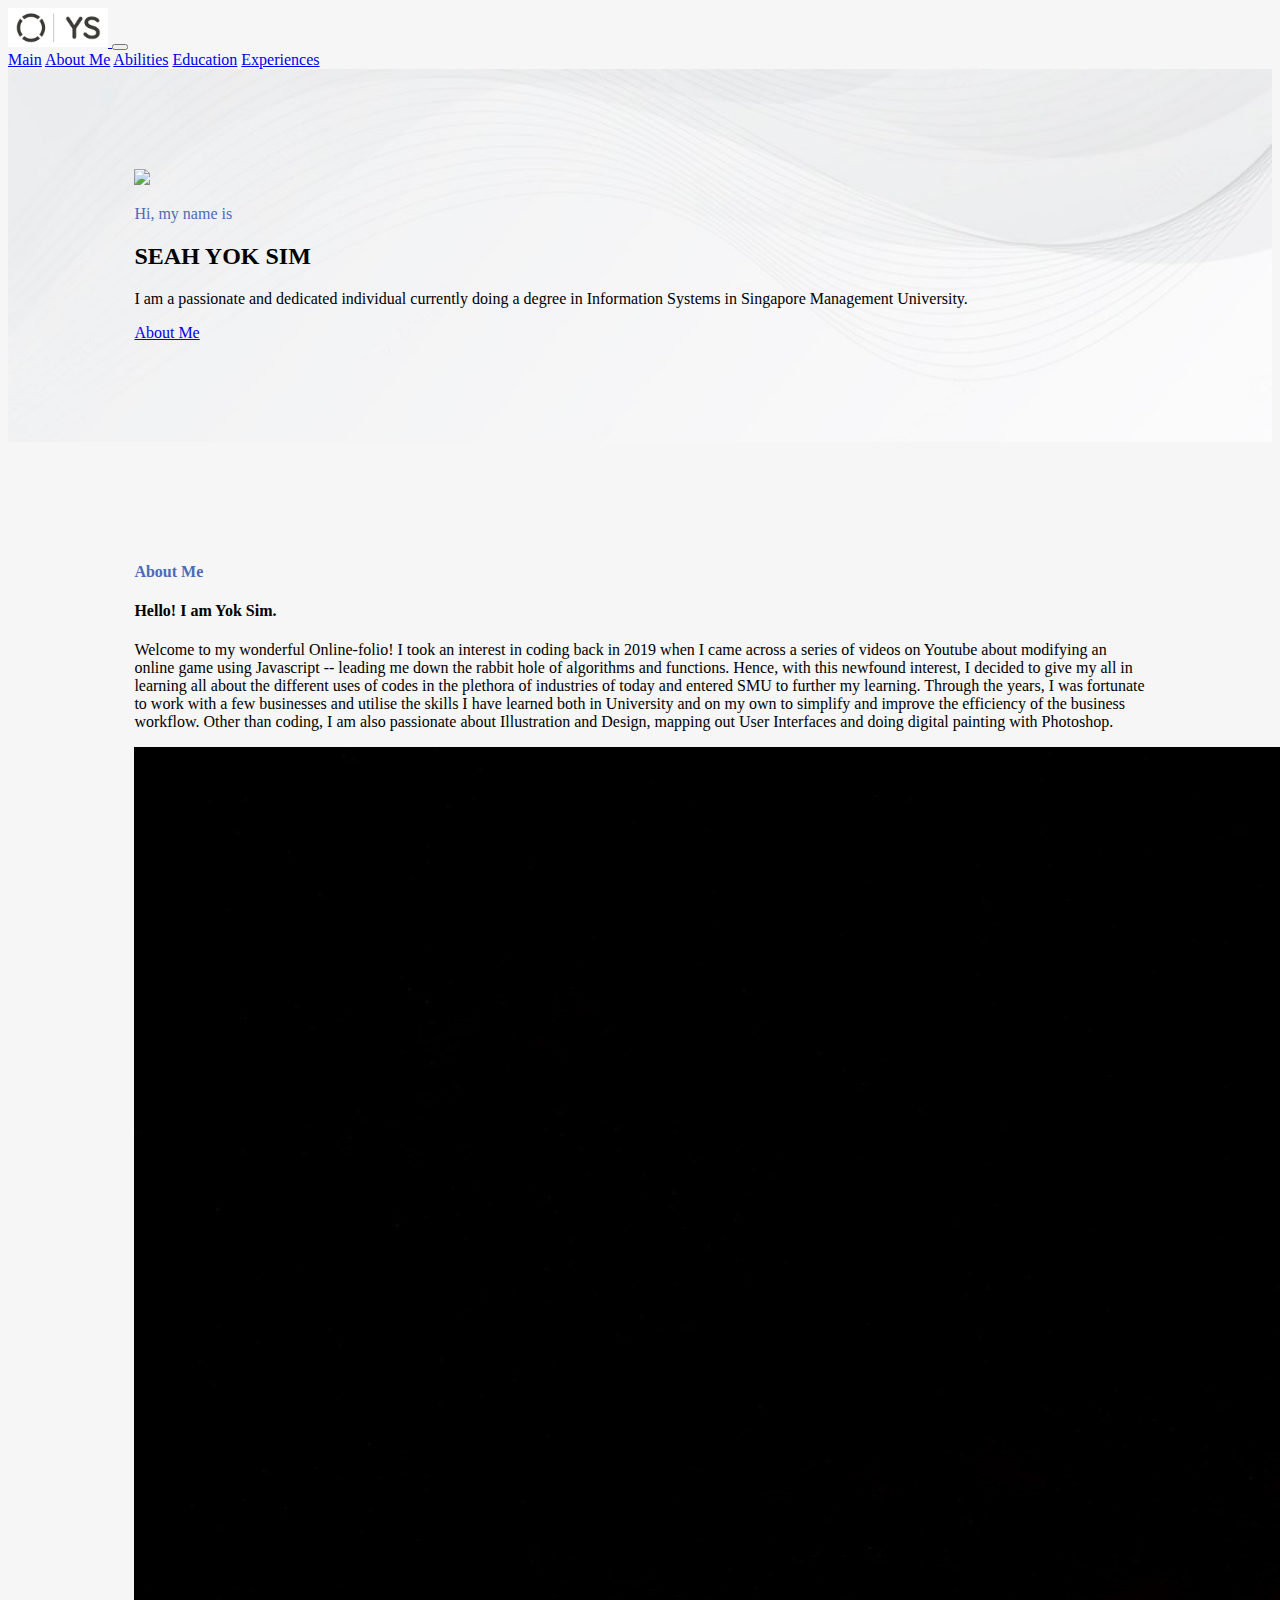
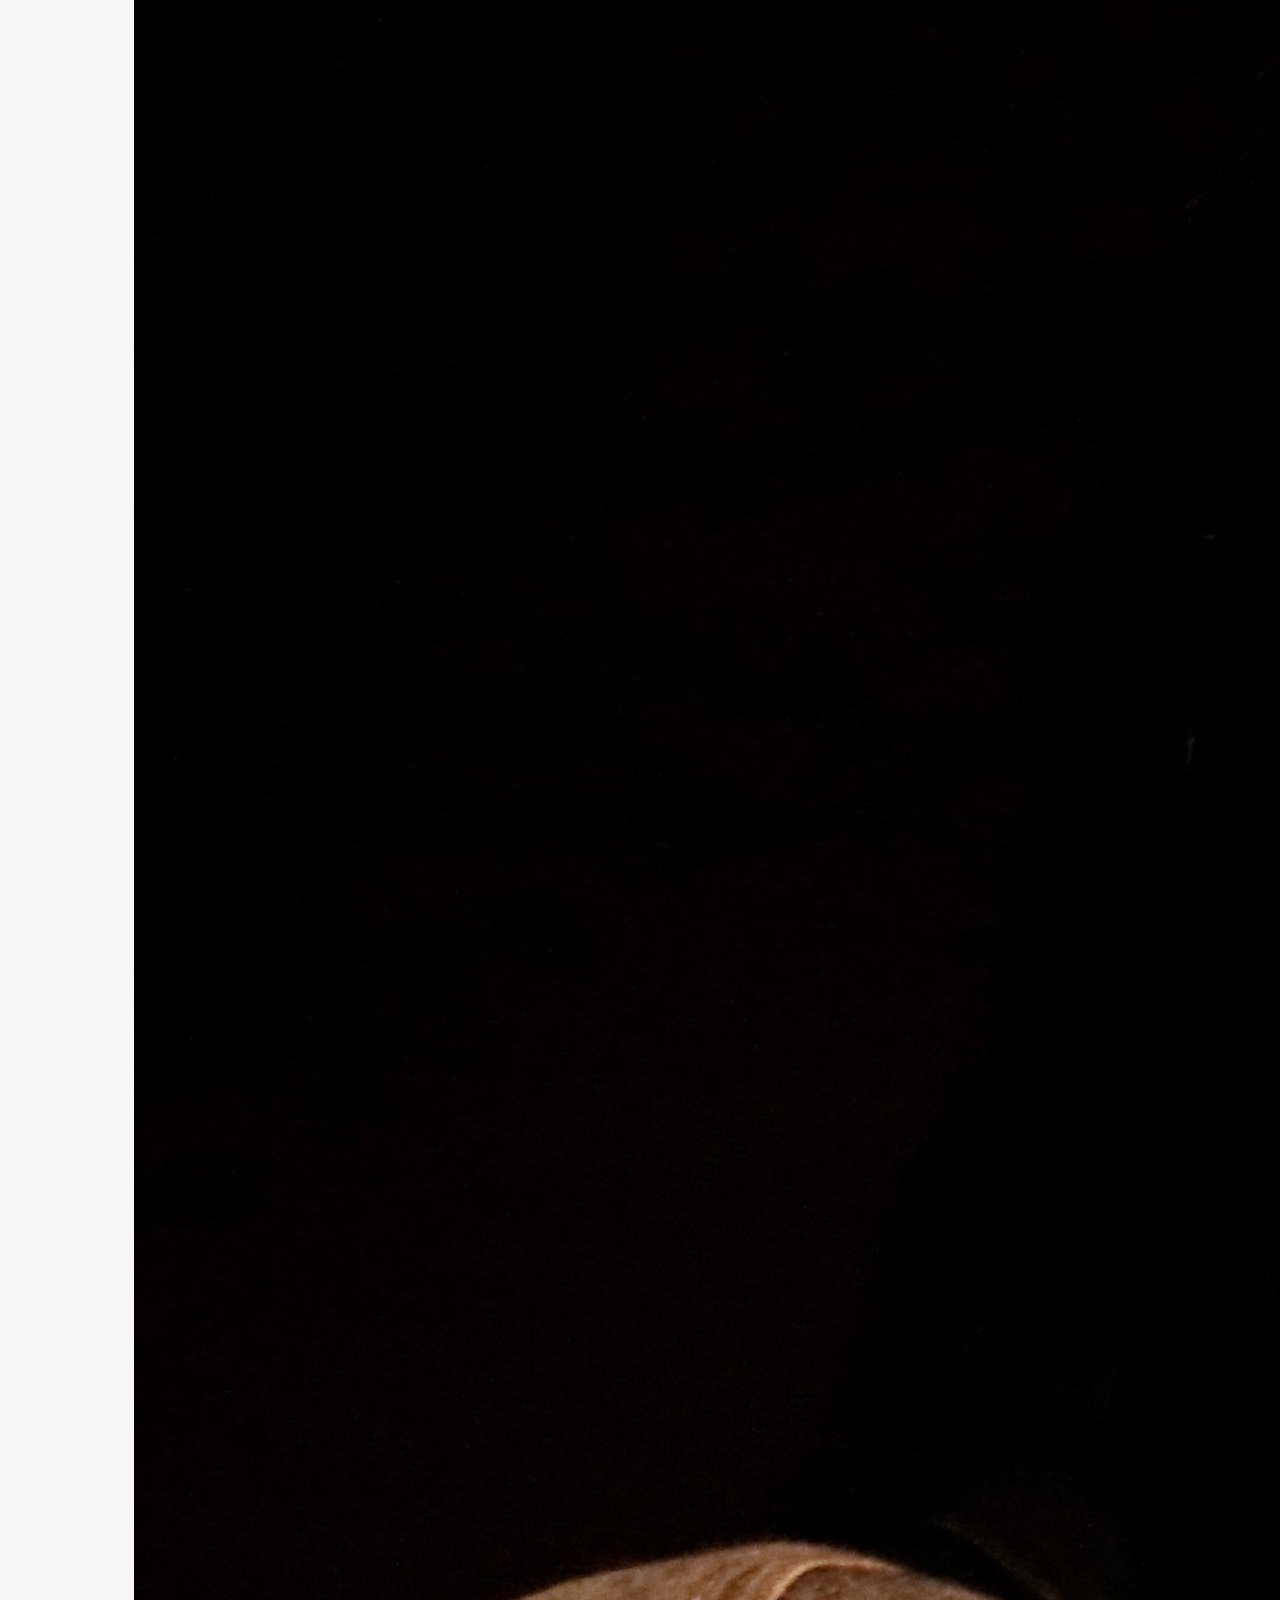
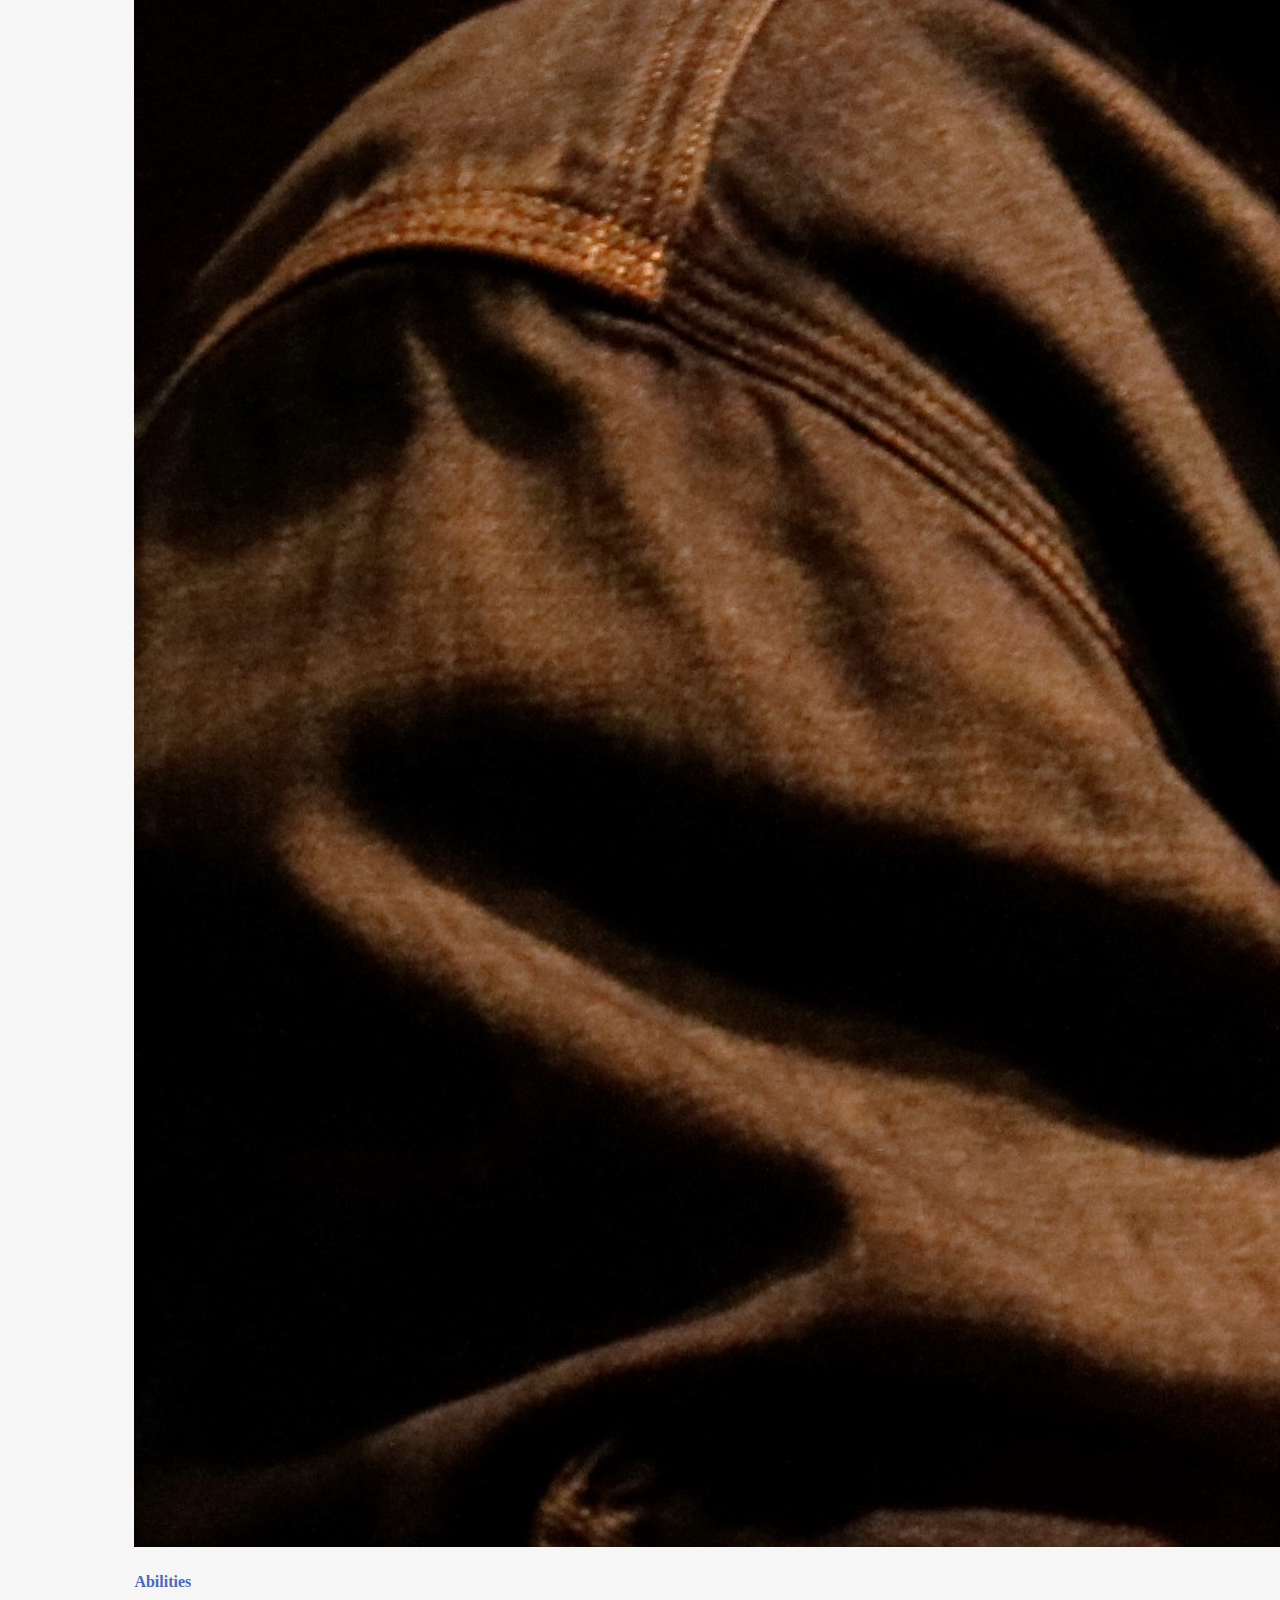
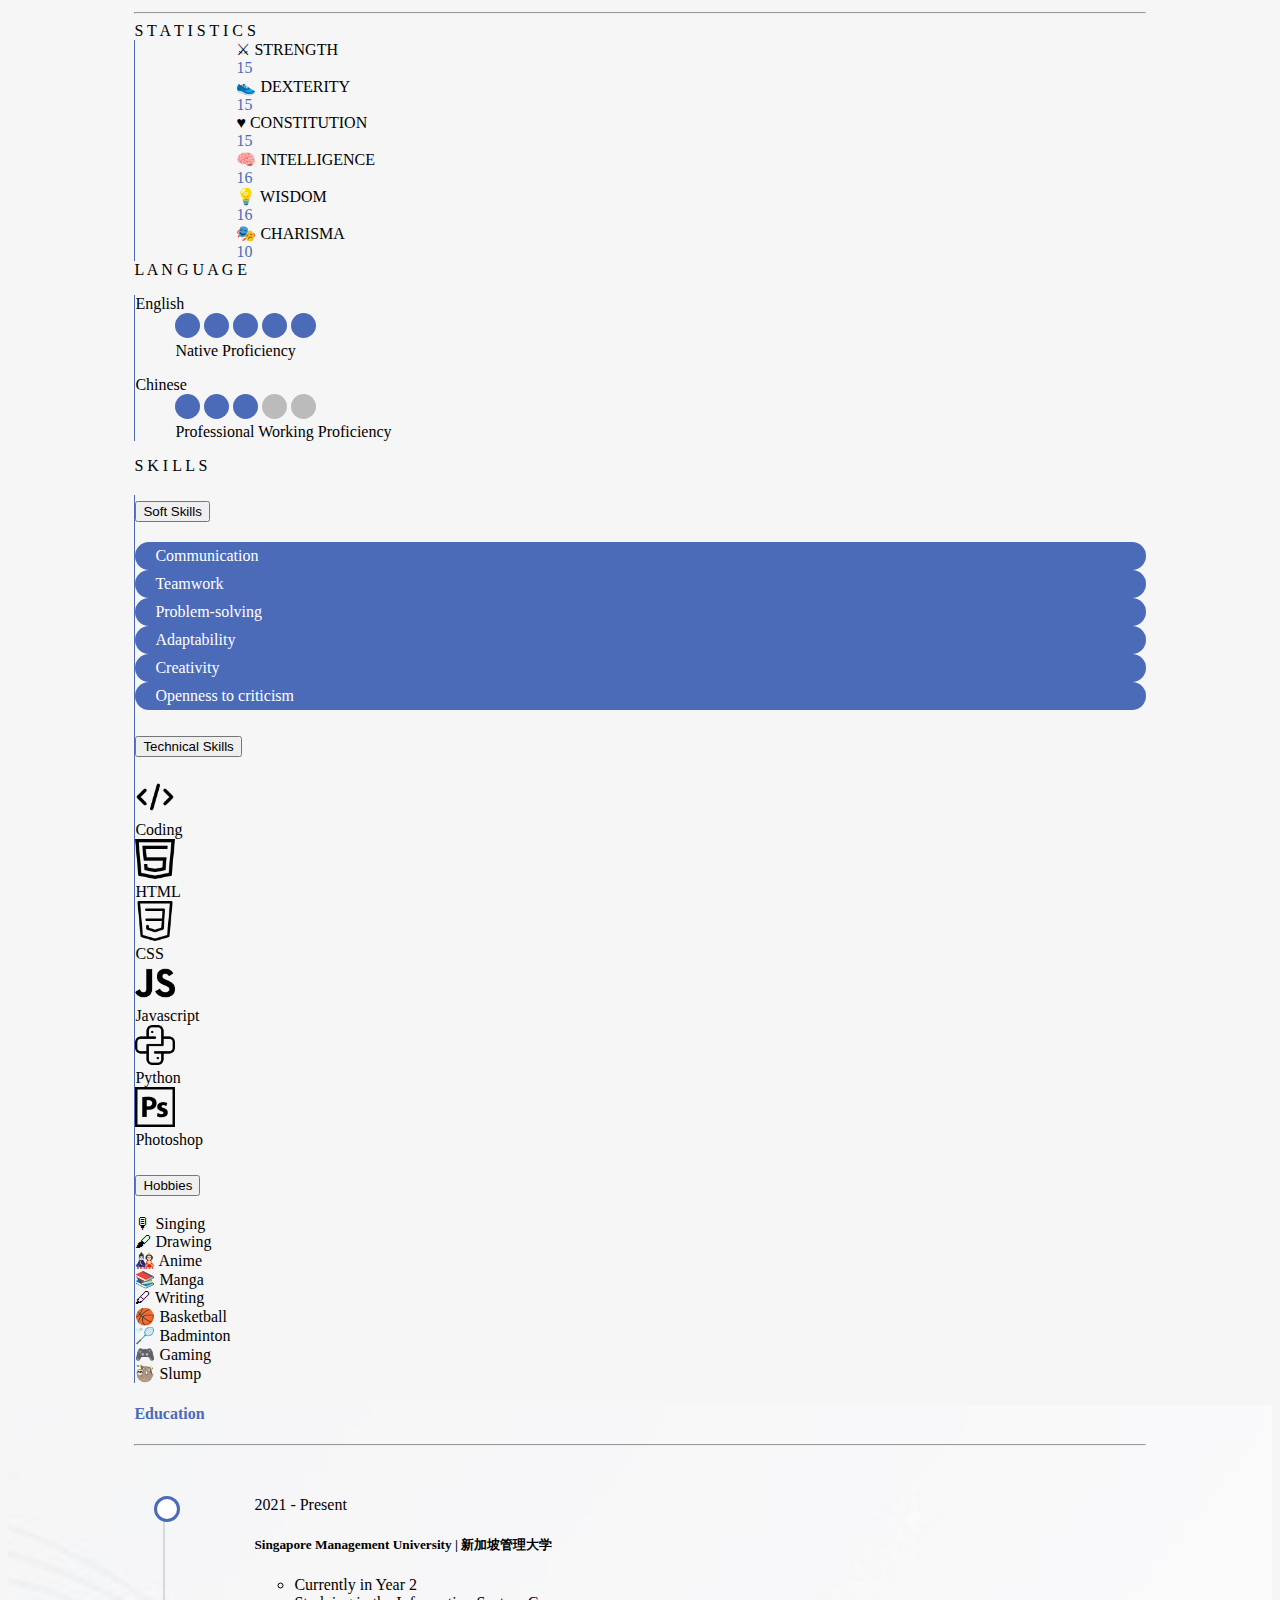
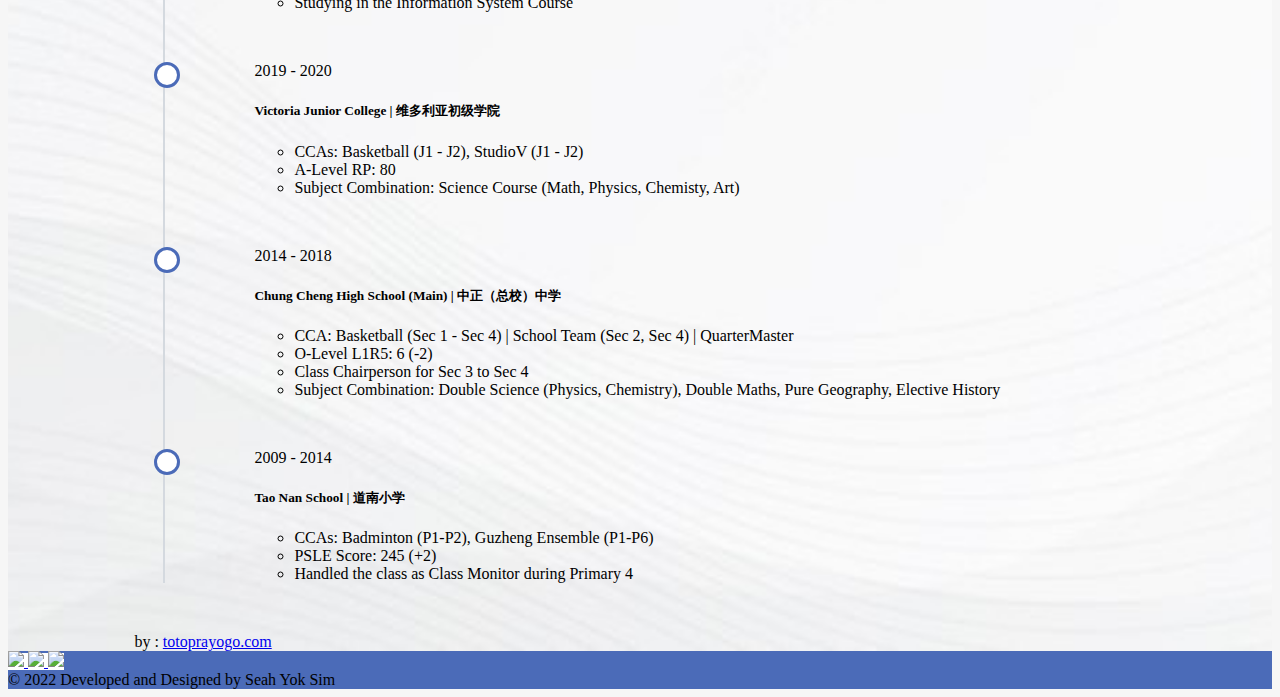
==== index.html @ 75330815 "Update index.html" ====
<!doctype html>
<html lang="ar" dir="ltr">
<head>
    <!-- Required meta tags -->
    <meta charset="utf-8">
    <meta name="viewport" content="width=device-width, initial-scale=1">

    <!-- Bootstrap CSS -->
    <link rel="stylesheet" href="https://cdn.jsdelivr.net/npm/bootstrap@5.2.1/dist/css/bootstrap.rtl.min.css" integrity="sha384-OXTEbYDqaX2ZY/BOaZV/yFGChYHtrXH2nyXJ372n2Y8abBhrqacCEe+3qhSHtLjy" crossorigin="anonymous">
    <link rel="stylesheet" href="stylev2.css">

    <title>Seah Yok Sim</title>
</head>
<body class="scroller" width="100$%">
    <script src="//cdnjs.cloudflare.com/ajax/libs/jquery/3.2.1/jquery.min.js"></script>
    <script src="https://cdn.jsdelivr.net/npm/bootstrap@5.2.1/dist/js/bootstrap.bundle.min.js" integrity="sha384-u1OknCvxWvY5kfmNBILK2hRnQC3Pr17a+RTT6rIHI7NnikvbZlHgTPOOmMi466C8" crossorigin="anonymous"></script>

    <!-- Nav Bar -->
    <nav class="navbar navbar-expand-lg bg-light sticky-top px-5 py-3 container-fluid">
        <div class="container-fluid">
            <a href="#" class="navbar-brand mx-3">
                <img src="images/logo.png" alt="logo" width="100px">
            </a>
            <button class="navbar-toggler" type="button" data-bs-toggle="collapse" data-bs-target="#navbarNavAltMarkup" aria-controls="navbarNavAltMarkup" aria-expanded="false" aria-label="Toggle navigation">
                <span class="navbar-toggler-icon"></span>
            </button>
            <div class="collapse navbar-collapse" id="navbarNavAltMarkup">
                <div class="navbar-nav">
                    <a class="nav-link active" aria-current="page" href="#Main">Main</a>
                    <a class="nav-link" href="#Aboutme">About Me</a>
                    <a class="nav-link" href="#Abilities">Abilities</a>
                    <a class="nav-link" href="#Education">Education</a>
                    <a class="nav-link disabled" href="#">Experiences</a>
                </div>
            </div>
        </div>
    </nav>
        

    <!-- Main Content -->
    <div class="container-fluid mx-0 px-0">

        <!-- Main -->
        <a id="Main"></a>
        <section>
            <div class="container-fluid text-center bg_att bg_top">
                <div class="divider"></div>
                <div class="row row_center">
                    <div class="col-md-12 col-lg-6">
                        <img class="rounded-circle border border-5 border-secondary img-fluid" style="--bs-border-opacity: .25;" src="https://ca.slack-edge.com/T03SG9G9LF8-U03U56HUFS6-de20894852dd-512" width="400px">
                    </div>
                    <div class="col-md-12 col-lg-6 py-5 text-end ">
                        <p style="color: #4b6bb8;" class="font-monospace">
                            Hi, my name is
                        </p>
                        <h2 class="">SEAH YOK SIM</h2>
                        <p>
                            I am a passionate and dedicated individual currently doing a degree in Information Systems in Singapore Management University.
                        </p>

                        <div class="d-grid gap-2 col-4 mt-3 position-absolute bottom-50%">
                            <a role="button" class="btn btn-outline-primary" href="#Aboutme">About Me</a>
                        </div>
                    </div>
                </div>  
                <div class="divider"></div>
            </div>
        </section>

        <!-- About -->
        <a id="Aboutme"></a>
        <section>
            <div class="container-fluid">
                <div class="divider"></div>
                <div class="row row_center">
                    <div class="col-md-12 col-lg-8 text-end px-4">
                        <p>
                            <h4 style="color: #4b6bb8;" class="font-monospace">
                                About Me
                            </h4>
                            <h4>Hello! I am Yok Sim.</h4>
                            Welcome to my wonderful Online-folio!
                            
                            I took an interest in coding back in 2019 when I came across a series of videos on Youtube about modifying an online game using Javascript -- leading me down the rabbit hole of algorithms and functions.
                            
                            Hence, with this newfound interest, I decided to give my all in learning all about the different uses of codes in the plethora of industries of today and entered SMU to further my learning. Through the years, I was fortunate to work with a few businesses and utilise the skills I have learned both in University and on my own to simplify and improve the efficiency of the business workflow.
                            
                            Other than coding, I am also passionate about Illustration and Design, mapping out User Interfaces and doing digital painting with Photoshop.
                        </p>
                    </div>
                    <div class="col-md-12 col-lg-4 pt-3">
                        <img src="images/asdasd.jpg" height="20%" class="text-center rounded-1 img-thumbnail img-fluid">
                    </div>
                </div> 
                <!-- <div class="divider"></div> -->

                
                <!-- <div class="divider"></div> -->
            </div>
        </section>

        <!-- Abilities -->
        <a id="Abilities"></a>
        <section>

            <div class="container-fluid">
                <div class="row row_center pt-5 px-3">
                    <h4 style="color: #4b6bb8;" class="font-monospace">
                        Abilities
                    </h4>
                    <hr>
                </div>

                <div class="row row_center p-3">
                    <div class="col-sm-12 col-lg-4 fs-4 text-center py-2 px-4 fw-bold">
                        S 
                        T 
                        A 
                        T 
                        I
                        S 
                        T 
                        I
                        C 
                        S
                    </div>
                    <div class="col-sm-12 col-lg-8 text-center"  style="border-left: #4b6bb8 solid 1px;">
                        <!-- Stats -->
                        <div class="row row_center py-3 text-center justify-content-center fw-bold">
                            <div class="col-sm-12 col-md-6">
                                ⚔ STRENGTH
                            </div>
                            <div class="col-sm-12 col-md-6 fs-5" style="color: #4b6bb8;">15</div>
                        </div>
                        <div class="row row_center py-3 text-center justify-content-center fw-bold">
                            <div class="col-sm-12 col-md-6 ">
                                👟 DEXTERITY
                            </div>
                            <div class="col-sm-12 col-md-6 fs-5" style="color: #4b6bb8;">15</div>
                        </div>
                        <div class="row row_center py-3 text-center justify-content-center fw-bold">
                            <div class="col-sm-12 col-md-6 ">
                                ♥ CONSTITUTION
                            </div>
                            <div class="col-sm-12 col-md-6 fs-5" style="color: #4b6bb8;">15</div>
                        </div>
                        <div class="row row_center py-3 text-center justify-content-center fw-bold">
                            <div class="col-sm-12 col-md-6 ">
                                🧠 INTELLIGENCE
                            </div>
                            <div class="col-sm-12 col-md-6 fs-5" style="color: #4b6bb8;">16</div>
                        </div>
                        <div class="row row_center py-3 text-center justify-content-center fw-bold">
                            <div class="col-sm-12 col-md-6 ">
                                💡 WISDOM
                            </div>
                            <div class="col-sm-12 col-md-6 fs-5" style="color: #4b6bb8;">16</div>
                        </div>
                        <div class="row row_center py-3 text-center justify-content-center fw-bold">
                            <div class="col-sm-12 col-md-6">
                                🎭 CHARISMA
                            </div>
                            <div class="col-sm-12 col-md-6 fs-5" style="color: #4b6bb8;">10</div>
                        </div>
                    </div>
                </div>
                
                <!-- <div class="row row_center pt-5 px-3">
                </div> -->

                <!-- Language -->
                <div class="row row_center p-3 px-3 my-4">
                    <div class="col-sm-12 col-lg-4 fs-4 text-center py-2 px-4 fw-bold" >
                        L 
                        A 
                        N 
                        G 
                        U 
                        A 
                        G 
                        E
                    </div>
                    <div class="col-sm-12 col-lg-8" style="border-left: #4b6bb8 solid 1px;">
                        <dl class="row px-5 justify-content-center">
                            <dt class="col-md-2">English</dt>
                            <dd class="col-md-3 align-middle">
                                <span class="fill_dot dot"></span>
                                <span class="fill_dot dot"></span>
                                <span class="fill_dot dot"></span>
                                <span class="fill_dot dot"></span>
                                <span class="fill_dot dot"></span>
                            </dd>
                            <dd class="col-md-4 text-black-50">
                                Native Proficiency
                            </dd>
                        </dl>
                        <dl class="row px-5 justify-content-center">
                            <dt class="col-md-2">Chinese</dt>
                            <dd class="col-md-3 align-middle">
                                <span class="fill_dot dot"></span>
                                <span class="fill_dot dot"></span>
                                <span class="fill_dot dot"></span>
                                <span class="dot"></span>
                                <span class="dot"></span>
                            </dd>
                            <dd class="col-md-4 text-black-50">
                                Professional Working Proficiency
                            </dd>
                        </dl>
                    </div>
                </div>

                <!-- Skills -->
                <div class="row row_center p-3 px-3">
                    <div class="col-sm-12 col-lg-4 fs-4 text-center py-5 px-4 fw-bold" >
                        S 
                        K 
                        I 
                        L 
                        L 
                        S
                    </div>
                    <div class="col-sm-12 col-lg-8" style="border-left: #4b6bb8 solid 1px;">
                        <div class="accordion mx-3" id="accordionExample">
                            <div class="accordion-item">
                                <h2 class="accordion-header" id="headingOne">
                                    <button class="accordion-button" type="button" data-bs-toggle="collapse" data-bs-target="#collapseOne" aria-expanded="true" aria-controls="collapseOne">
                                        Soft Skills
                                    </button>
                                </h2>
                                <div id="collapseOne" class="accordion-collapse collapse show" aria-labelledby="headingOne" data-bs-parent="#accordionExample">
                                    <div class="accordion-body" >
                                        <div class="row text-center" style="align-items: center; justify-content: center;">
                                            <div class="col-md-10 col-lg-5 col-xl-3 tag m-3">Communication</div>
                                            <div class="col-md-10 col-lg-5 col-xl-3 tag m-3">Teamwork</div>
                                            <div class="col-md-10 col-lg-5 col-xl-3 tag m-3">Problem-solving</div>
                                            <div class="col-md-10 col-lg-5 col-xl-3 tag m-3">Adaptability</div>
                                            <div class="col-md-10 col-lg-5 col-xl-3 tag m-3">Creativity</div>
                                            <div class="col-md-10 col-lg-5 col-xl-3 tag m-3">Openness to criticism</div>
                                        </div>
                                    </div>
                                </div>
                            </div>
                            <div class="accordion-item">
                                <h2 class="accordion-header" id="headingTwo">
                                    <button class="accordion-button collapsed" type="button" data-bs-toggle="collapse" data-bs-target="#collapseTwo" aria-expanded="false" aria-controls="collapseTwo">
                                        Technical Skills
                                    </button>
                                </h2>
                                <div id="collapseTwo" class="accordion-collapse collapse" aria-labelledby="headingTwo" data-bs-parent="#accordionExample">
                                    <div class="accordion-body text-center">
                                        <div class="row" style="align-items: center; justify-content: center;">
                                            <div class="col-md-6 col-lg-4 p-3">
                                                <img src="images/code.png" height="40px"> <br>
                                                <span class="px-3">Coding</span>
                                            </div>
                                            <div class="col-md-6 col-lg-4 p-3">
                                                <img src="images/html.png" height="40px"><br>
                                                <span class="px-3">HTML</span>
                                            </div>
                                            <div class="col-md-6 col-lg-4 p-3">
                                                <img src="images/css-3.png" height="40px"><br>
                                                <span class="px-3">CSS</span>
                                            </div>
                                            <div class="col-md-6 col-lg-4 p-3">
                                                <img src="images/js.png" height="40px"><br>
                                                <span class="px-3">Javascript</span>
                                            </div>
                                            <div class="col-md-6 col-lg-4 p-3">
                                                <img src="images/python.png" height="40px"><br>
                                                <span class="px-3">Python</span>
                                            </div>
                                            <div class="col-md-6 col-lg-4 p-3">
                                                <img src="images/adobe-photoshop.png" height="40px"><br>
                                                <span class="px-3">Photoshop</span>
                                            </div>
                                        </div>
                                    </div>
                                </div>
                            </div>
                            <div class="accordion-item">
                                <h2 class="accordion-header" id="headingThree">
                                    <button class="accordion-button collapsed" type="button" data-bs-toggle="collapse" data-bs-target="#collapseThree" aria-expanded="false" aria-controls="collapseThree">
                                        Hobbies
                                    </button>
                                </h2>
                                <div id="collapseThree" class="accordion-collapse collapse" aria-labelledby="headingThree" data-bs-parent="#accordionExample">
                                    <div class="accordion-body">
                                        <div class="row text-center" style="align-items: center; justify-content: center;">
                                            <div class="col-md-6 col-lg-4 p-3">
                                                🎙 Singing
                                            </div>
                                            <div class="col-md-6 col-lg-4 p-3">
                                                🖌 Drawing
                                            </div>
                                            <div class="col-md-6 col-lg-4 p-3">
                                                🎎 Anime
                                            </div>
                                            <div class="col-md-6 col-lg-4 p-3">
                                                📚 Manga
                                            </div>
                                            <div class="col-md-6 col-lg-4 p-3">
                                                🖊 Writing
                                            </div>
                                            <div class="col-md-6 col-lg-4 p-3">
                                                🏀 Basketball
                                            </div>
                                            <div class="col-md-6 col-lg-4 p-3">
                                                🏸 Badminton
                                            </div>
                                            <div class="col-md-6 col-lg-4 p-3">
                                                🎮 Gaming
                                            </div>
                                            <div class="col-md-6 col-lg-4 p-3">
                                                🦥 Slump
                                            </div>
                                        </div>
                                    </div>
                                </div>
                            </div>
                        </div>
                    </div>
                </div> 
            </div>
            <!-- <div class="divider"></div> -->
        </section>

        <!-- Education -->
        <a id="Education"></a>
        <section>
            <div class="container-fluid bg_bot">
                <div class="row row_center pt-5 px-3">
                    <h4 style="color: #4b6bb8;" class="font-monospace">
                        Education
                    </h4>
                    <hr>
                </div>
                <div class="row row_center">
                    <div class="col-md-12 justify-content-center">
                        <ul class="timeline">
                            <li>
                                <span class="text-secondary">2021 - Present</span>
                                <h5>Singapore Management University | 新加坡管理大学</h5>
                                <ul>
                                    <li>
                                        Currently in Year 2
                                    </li>
                                    <li>Studying in the Information System Course</li>
                                </ul>
                            </li>
                            <li>
                                <span class="text-secondary">2019 - 2020</span>
                                <h5>Victoria Junior College | 维多利亚初级学院</h5>
                                <ul>
                                    <li>
                                        CCAs: Basketball (J1 - J2), StudioV (J1 - J2)
                                    </li>
                                    <li>A-Level RP: 80</li>
                                    <li>Subject Combination: Science Course (Math, Physics, Chemisty, Art)</li>
                                </ul>
                            </li>
                            <li>
                                <span class="text-secondary">2014 - 2018</span>
                                <h5>Chung Cheng High School (Main) | 中正（总校）中学</h5>
                                <ul>
                                    <li>
                                        CCA: Basketball (Sec 1 - Sec 4) | School Team (Sec 2, Sec 4) | QuarterMaster
                                    </li>
                                    <li>O-Level L1R5: 6 (-2)</li>
                                    <li>Class Chairperson for Sec 3 to Sec 4</li>
                                    <li>Subject Combination: Double Science (Physics, Chemistry), Double Maths, 
                                        Pure Geography, Elective History</li>
                                </ul>
                            </li>
                            <li>
                                <span class="text-secondary">2009 - 2014</span>
                                <h5>Tao Nan School | 道南小学</h5>
                                <ul>
                                    <li>CCAs: Badminton (P1-P2), Guzheng Ensemble (P1-P6)</li>
                                    <li>PSLE Score: 245 (+2)</li>
                                    <li>Handled the class as Class Monitor during Primary 4</li>
                                </ul>
                            </li>
                        </ul>
                    </div>
                    
                    <div class="text-muted my-0 text-center small">by : <a class="text-muted" target="_blank" href="http://totoprayogo.com">totoprayogo.com</a></div>
                </div>
            </div>
        </section>

    </div>

    <!-- Remove the container if you want to extend the Footer to full width. -->
    <div class="container-fluid p-0">

        <footer class="text-center text-white" style="background-color: #4b6bb8;">
        <!-- Grid container -->
        <div class="container p-4 pb-0">
        <!-- Section: Social media -->
        <section class="mb-4">
            <!-- Whatsapp -->
            <a
            class="btn btn-primary btn-floating m-1"
            style="background-color: white;"
            href="#!"
            role="button"
            >
            <img src="https://pnggrid.com/wp-content/uploads/2021/04/whatsapp-logo-1024x1024.png" height="30px">
            </a>
    
            <!-- Instagram -->
            <a
            class="btn btn-primary btn-floating m-1"
            style="background-color: white;"
            href="#!"
            role="button"
            >
                <img src="https://freepngimg.com/thumb/logo/69823-instagram-icons-symbol-youtube-computer-logo.png" height="30px">
            </a>
            <!-- Github -->
            <a
            class="btn btn-primary btn-floating m-1"
            style="background-color: white;"
            href="https://github.com/Yoksim"
            role="button"
            >
                <img src="https://cdn-icons-png.flaticon.com/512/25/25231.png" height="30px">
            </a>
        </section>
        <!-- Section: Social media -->
        </div>
        <!-- Grid container -->
    
        <!-- Copyright -->
        <div class="text-center p-3 font-monospace">
            © 2022 Developed and Designed by Seah Yok Sim
        </div>
        <!-- Copyright -->
    </footer>
        
    </div>
    <!-- End of .container -->

        <!-- <div class="socials">
            <ul>
                <li>
                    <img src="https://pnggrid.com/wp-content/uploads/2021/04/whatsapp-logo-1024x1024.png">
                </li>
                <li>
                    <img src="https://freepngimg.com/thumb/logo/69823-instagram-icons-symbol-youtube-computer-logo.png">
                </li>
                <li>
                    <img src="https://p7.hiclipart.com/preview/32/447/780/computer-icons-portable-network-graphics-telegram-business-partnership-telegram-icon.jpg">
                </li>
                <li>
                    <img src="https://cdn-icons-png.flaticon.com/512/174/174857.png">
                </li>
            </ul>
        </div> -->
        
    <!-- </div> -->

</body>
</html>
---- stylev2.css ----
.divider {
    padding: 50px;
}

body {
    background-color: #f6f6f6;
}
/* .bg_att{
    background-repeat: no-repeat;
    background-size: cover;
    background-attachment:local;
} */

.bg_top {
    background-image: url("images/whitebg_top.jpg");
    background-position:top;
    background-repeat: no-repeat;
    background-size: cover;
    background-attachment:local;

}

.bg_bot {
    background-image: url("images/whitebg_bot.jpg");
    background-position: bottom;
    background-repeat: no-repeat;
    background-size: cover;
    background-attachment:scroll;
}

.scroller {
    overflow-y: scroll;
    scroll-snap-type: y mandatory;
}

.scroller section {
    scroll-snap-align: start;
}

.row_center {
    margin: 0px 10%;
}

.line_deco {
    background: #4b6bb8;
    border-radius: 50%;
    height: 2px;
    width: 100%;
}

.dot {
height: 25px;
width: 25px;
background-color: #bbb;
border-radius: 50%;
display: inline-block;
}

.fill_dot {
    background-color: #4b6bb8;
}

.tag {
    color: white;
    background-color: #4b6bb8;
    padding: 5px 20px;
    border-radius: 25px;
}

/* Timeline */
ul.timeline {
    list-style-type: none;
    position: relative;
}
ul.timeline:before {
    content: ' ';
    background: #d4d9df;
    display: inline-block;
    position: absolute;
    left: 29px;
    width: 2px;
    height: 100%;
    z-index: 400;
}
ul.timeline > li {
    margin: 50px 0;
    padding-left: 80px;
}
ul.timeline > li:before {
    content: ' ';
    background: white;
    display: inline-block;
    position: absolute;
    border-radius: 50%;
    border: 3px solid #4b6bb8;
    left: 20px;
    width: 20px;
    height: 20px;
    z-index: 400;
}
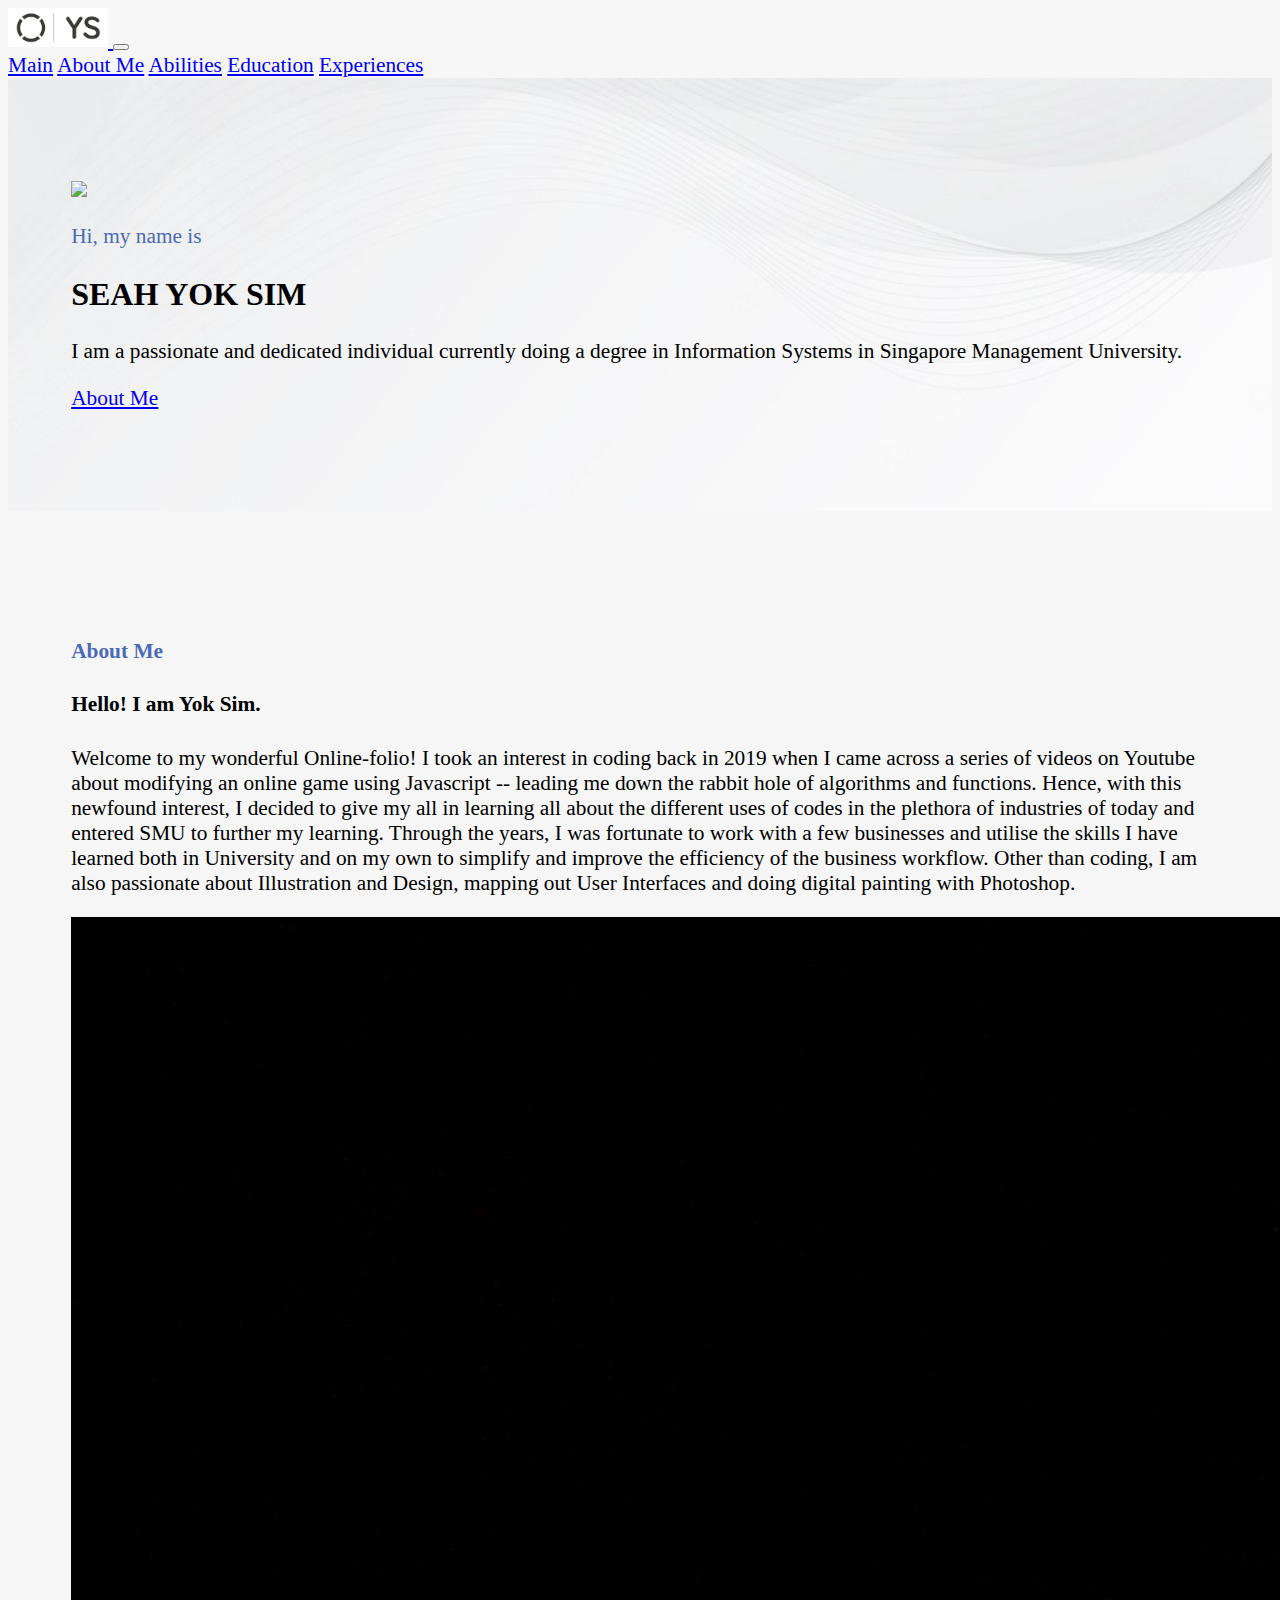
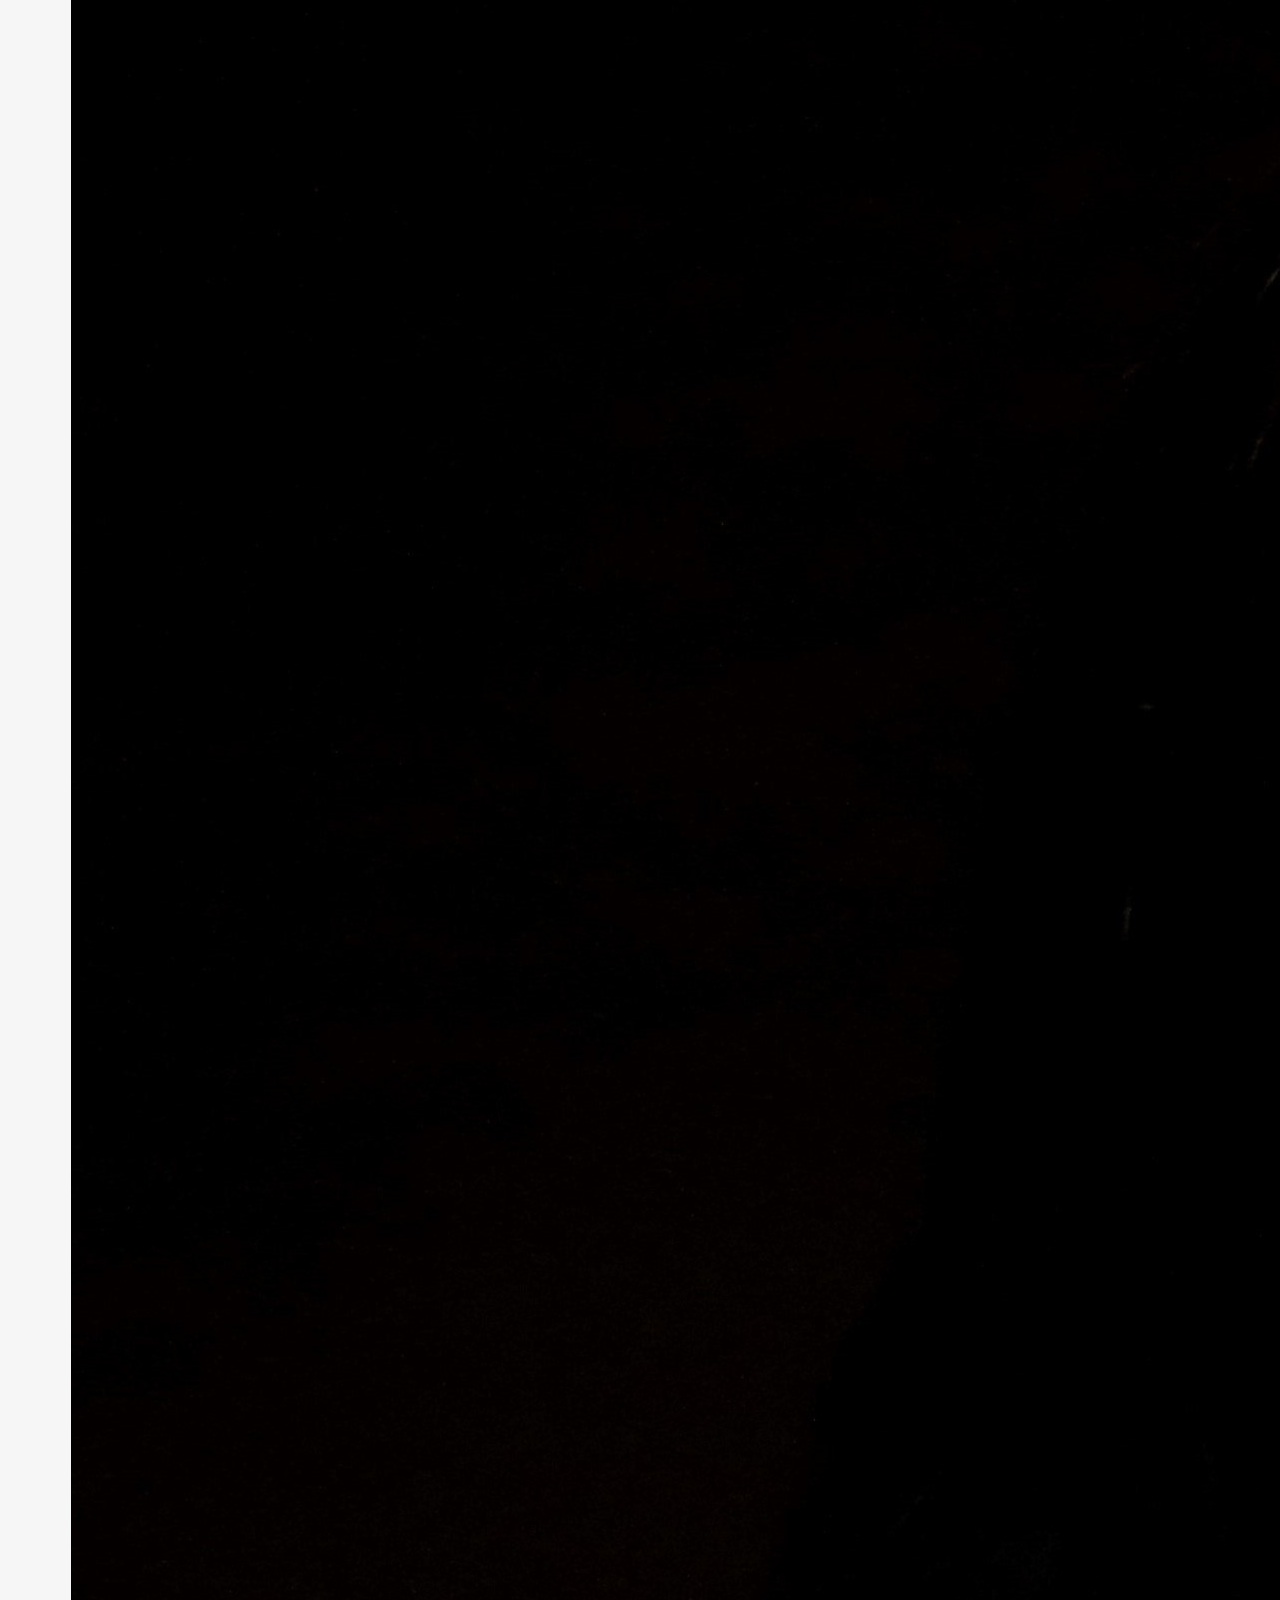
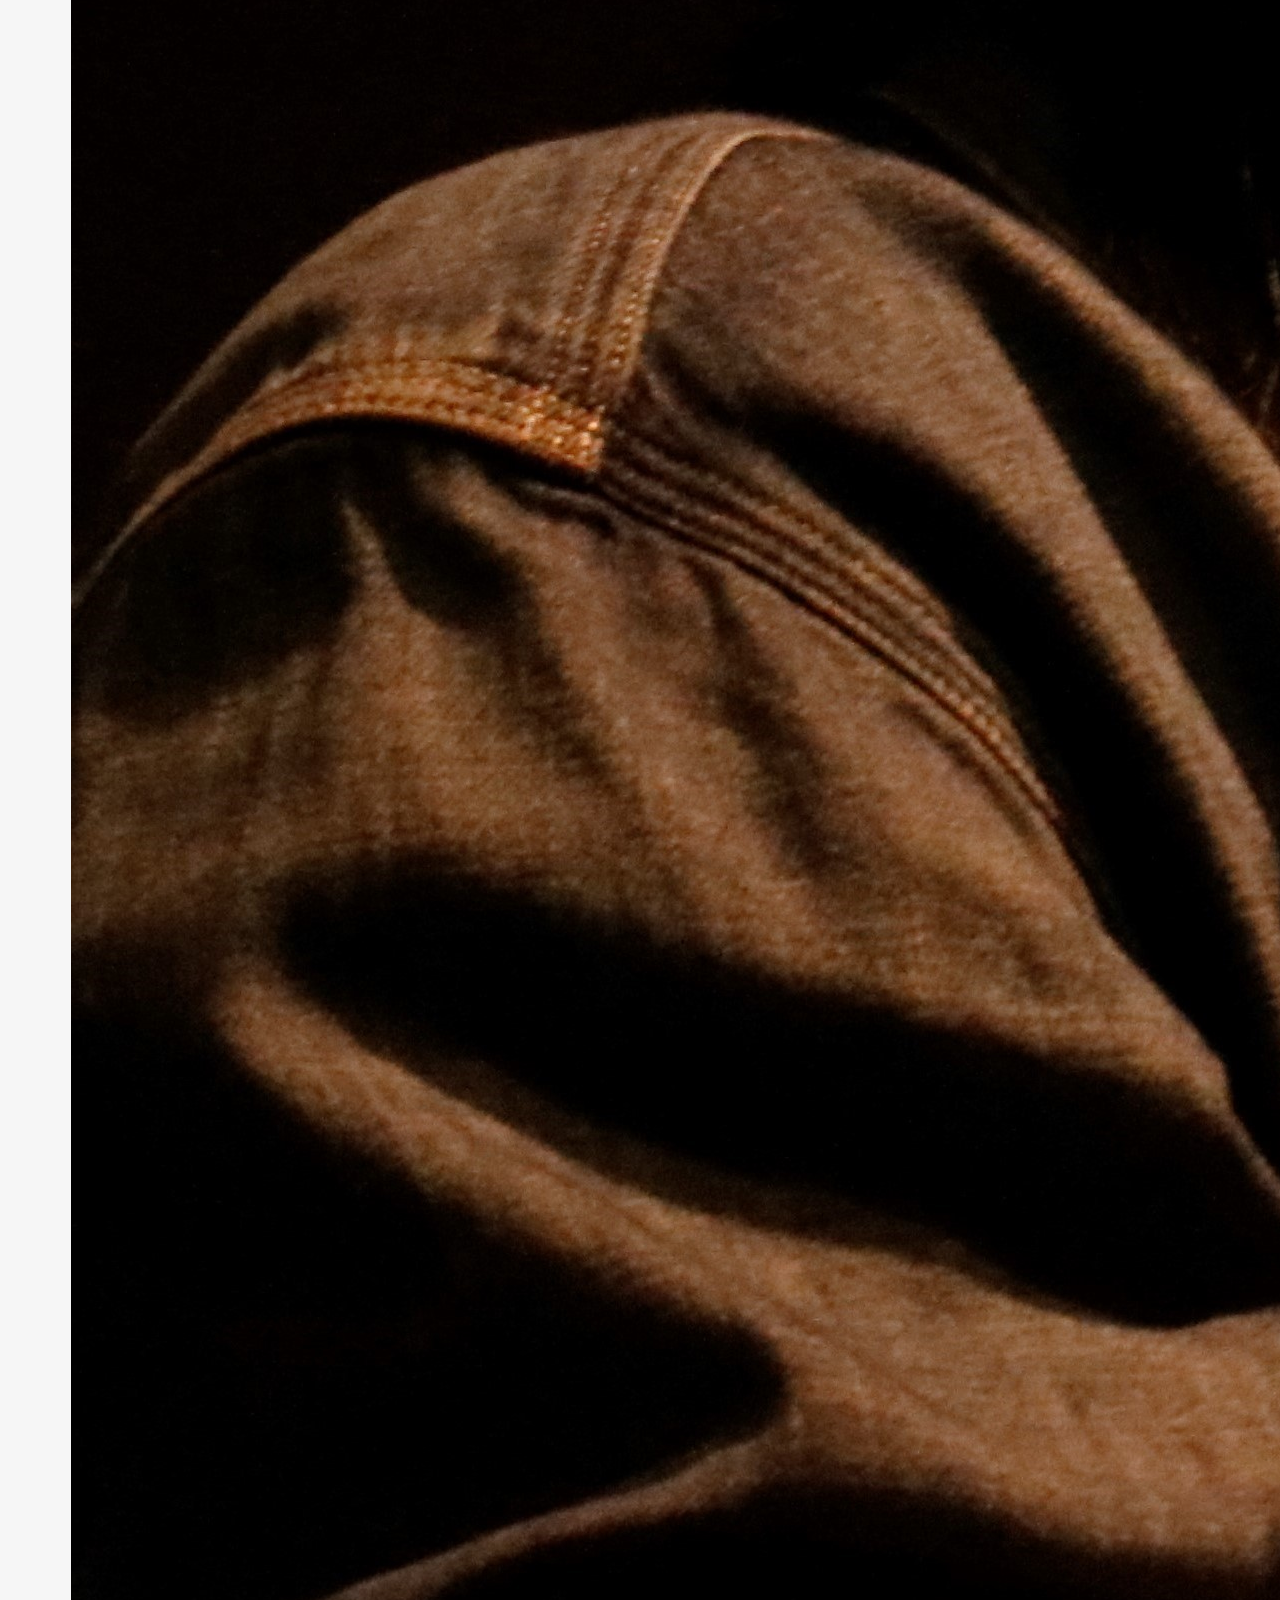
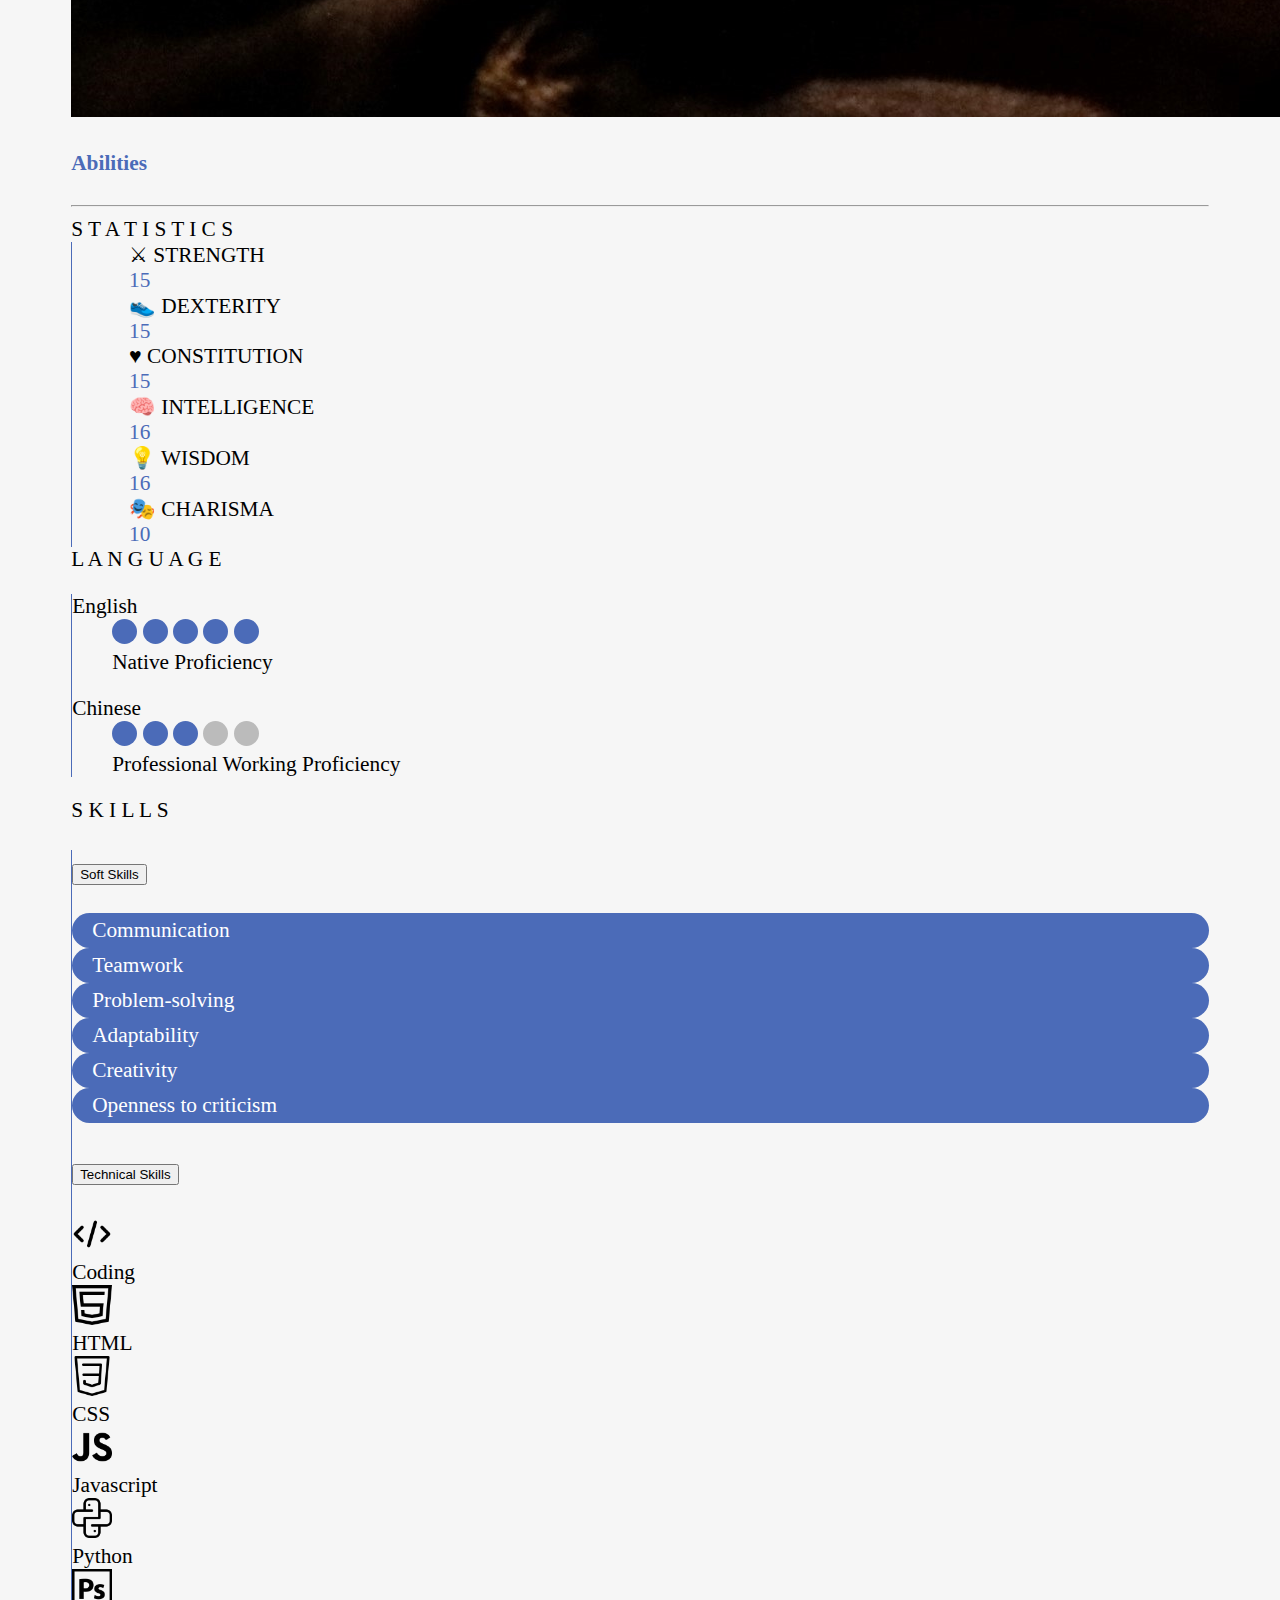
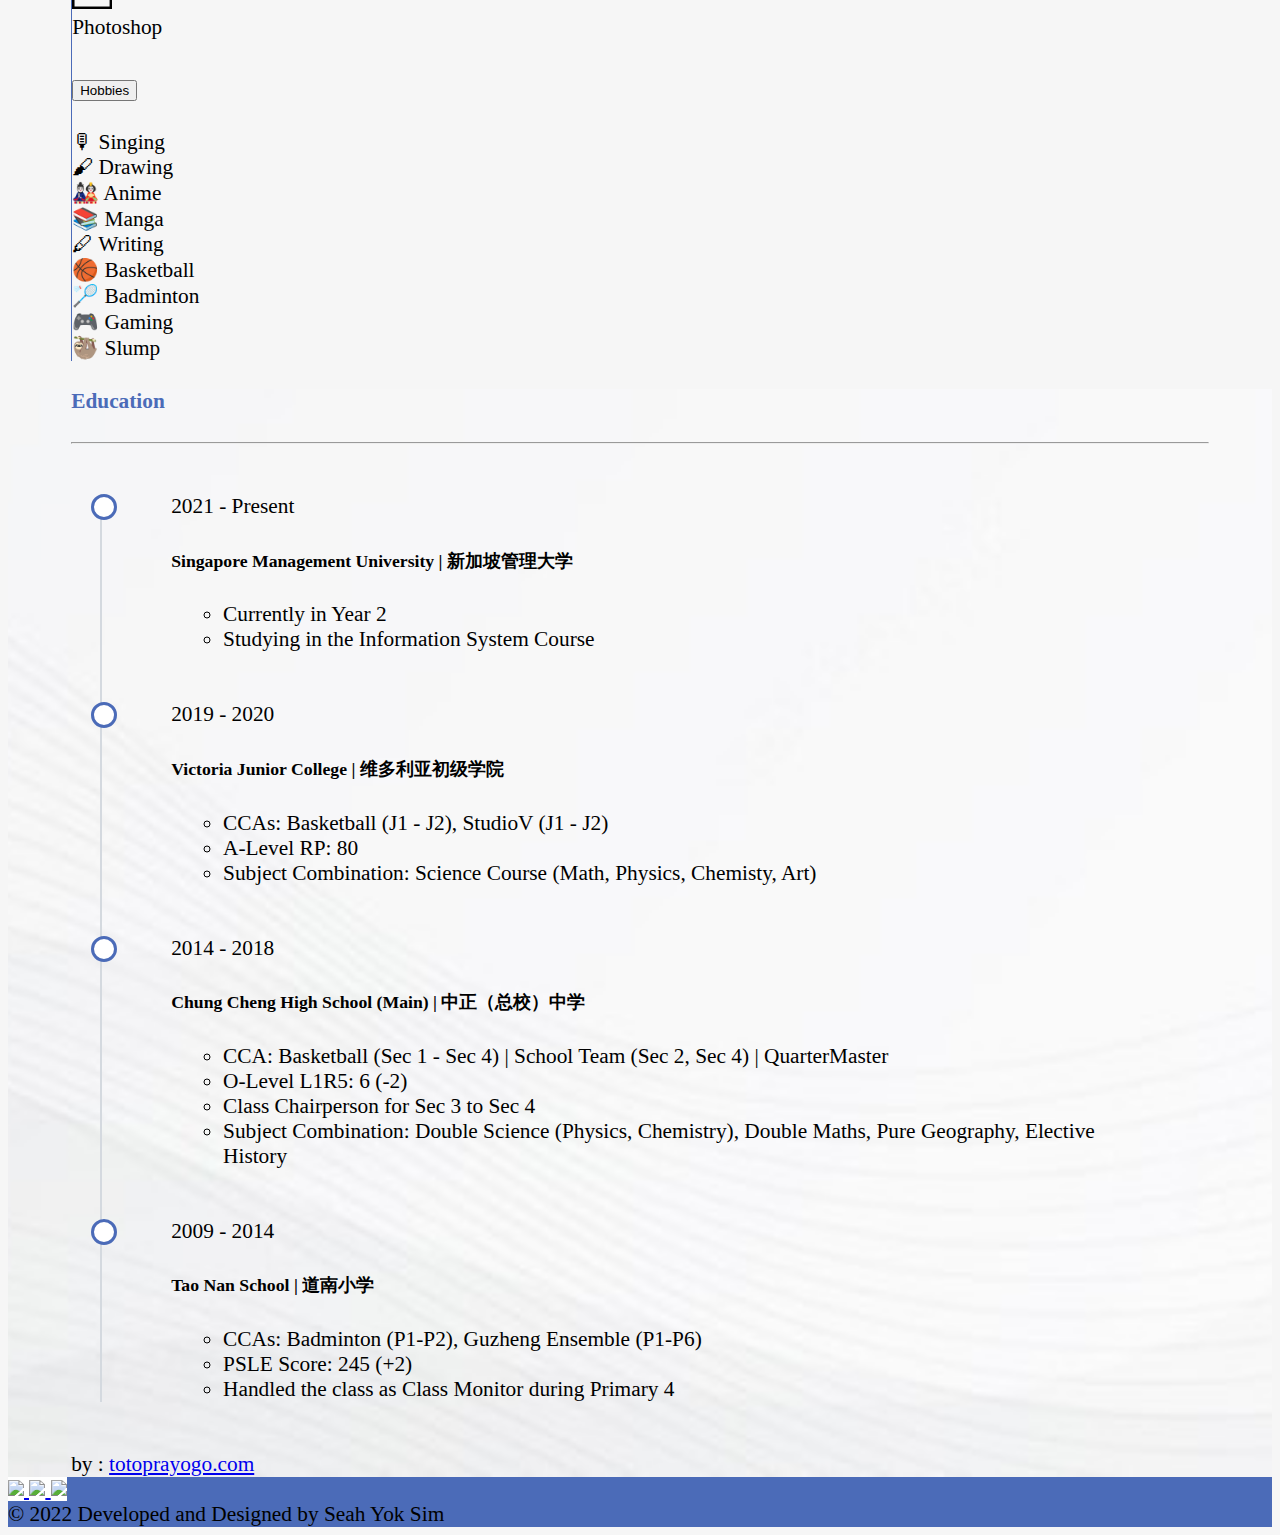
==== commit 1fdf2b1b: "Update index.html" ====
--- a/index.html
+++ b/index.html
@@ -46,10 +46,10 @@
             <div class="container-fluid text-center bg_att bg_top">
                 <div class="divider"></div>
                 <div class="row row_center">
-                    <div class="col-md-12 col-lg-6">
+                    <div class="col-md-12 col-lg-4">
                         <img class="rounded-circle border border-5 border-secondary img-fluid" style="--bs-border-opacity: .25;" src="https://ca.slack-edge.com/T03SG9G9LF8-U03U56HUFS6-de20894852dd-512" width="400px">
                     </div>
-                    <div class="col-md-12 col-lg-6 py-5 text-end ">
+                    <div class="col-md-12 col-lg-4 py-5 text-end ">
                         <p style="color: #4b6bb8;" class="font-monospace">
                             Hi, my name is
                         </p>
--- a/stylev2.css
+++ b/stylev2.css
@@ -4,6 +4,7 @@
 
 body {
     background-color: #f6f6f6;
+    font-size: 16pt;
 }
 /* .bg_att{
     background-repeat: no-repeat;
@@ -38,7 +39,9 @@
 }
 
 .row_center {
-    margin: 0px 10%;
+    margin: 0px 5%;
+    align-items: center;
+    justify-content: center;
 }
 
 .line_deco {
@@ -84,7 +87,7 @@
 }
 ul.timeline > li {
     margin: 50px 0;
-    padding-left: 80px;
+    padding-left: 60px;
 }
 ul.timeline > li:before {
     content: ' ';
@@ -97,4 +100,8 @@
     width: 20px;
     height: 20px;
     z-index: 400;
-}+}
+
+ul.timeline ul {
+    padding: 0 5%;
+}
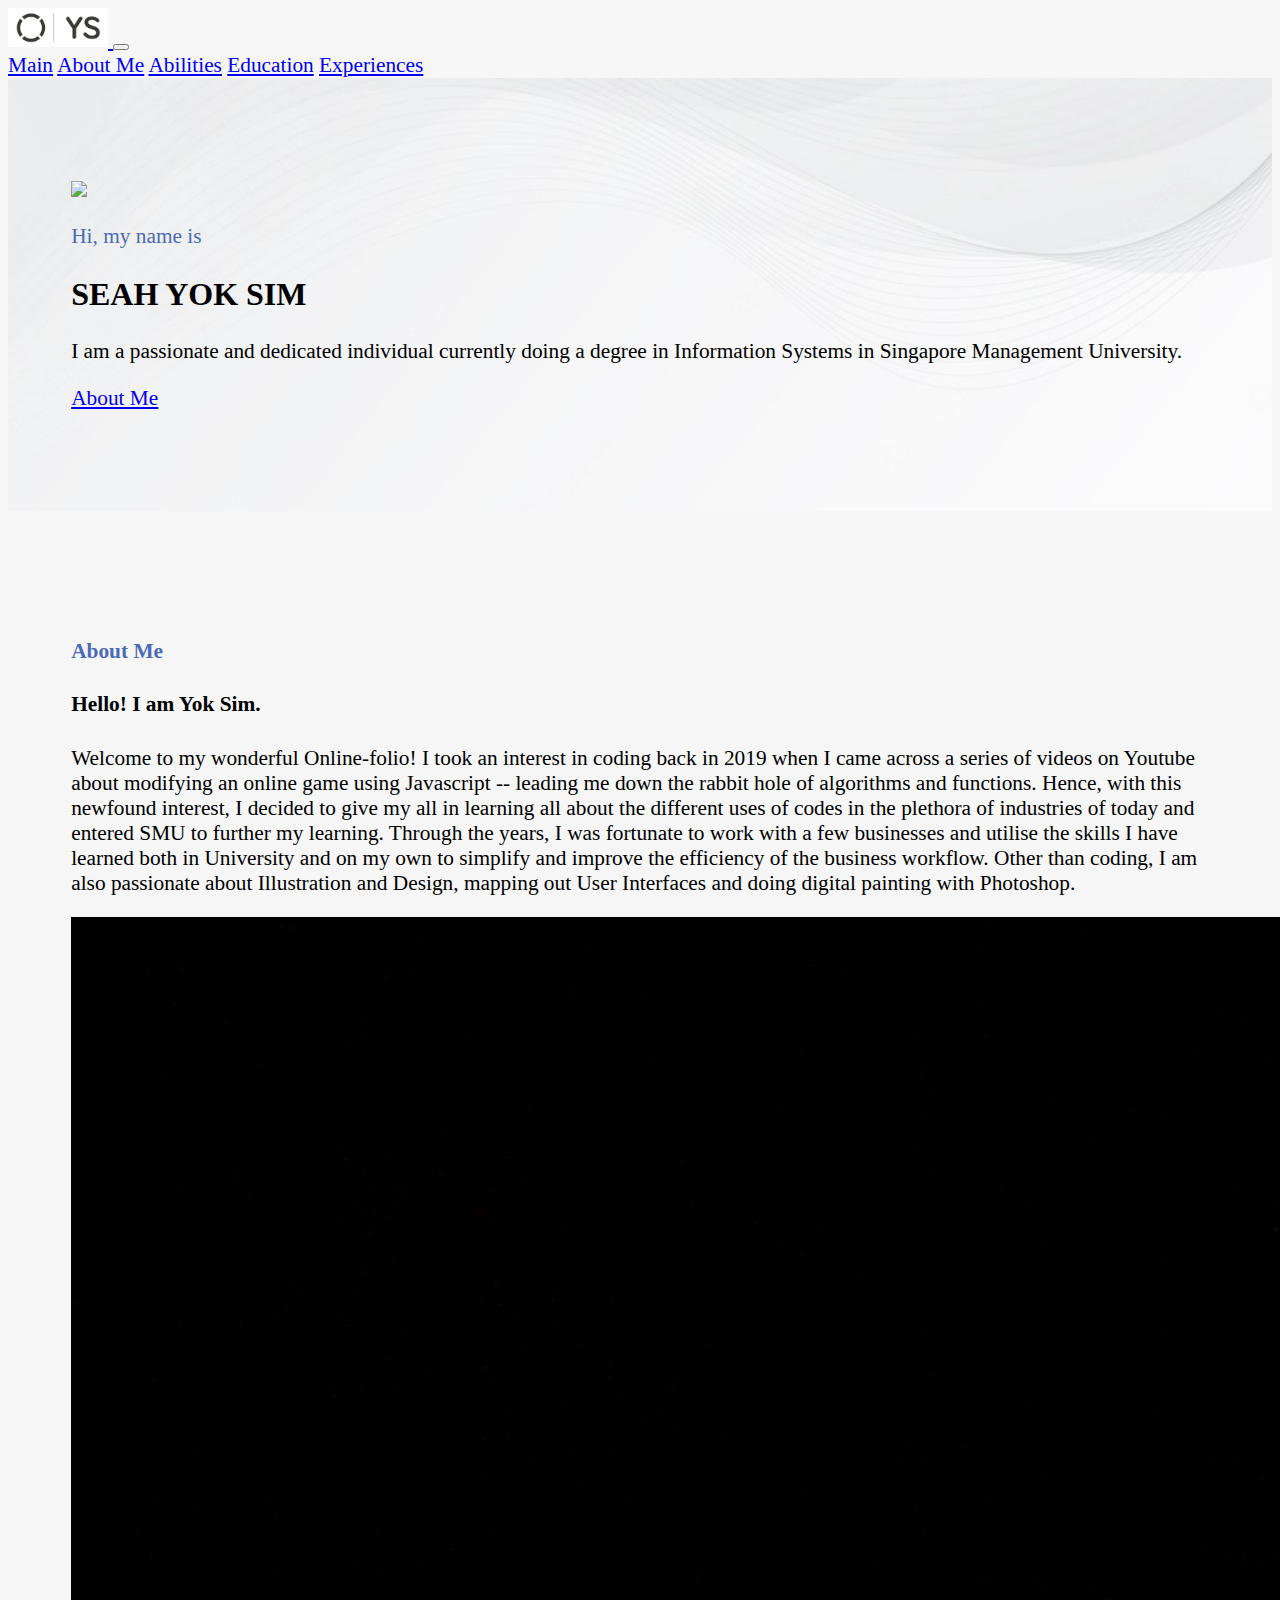
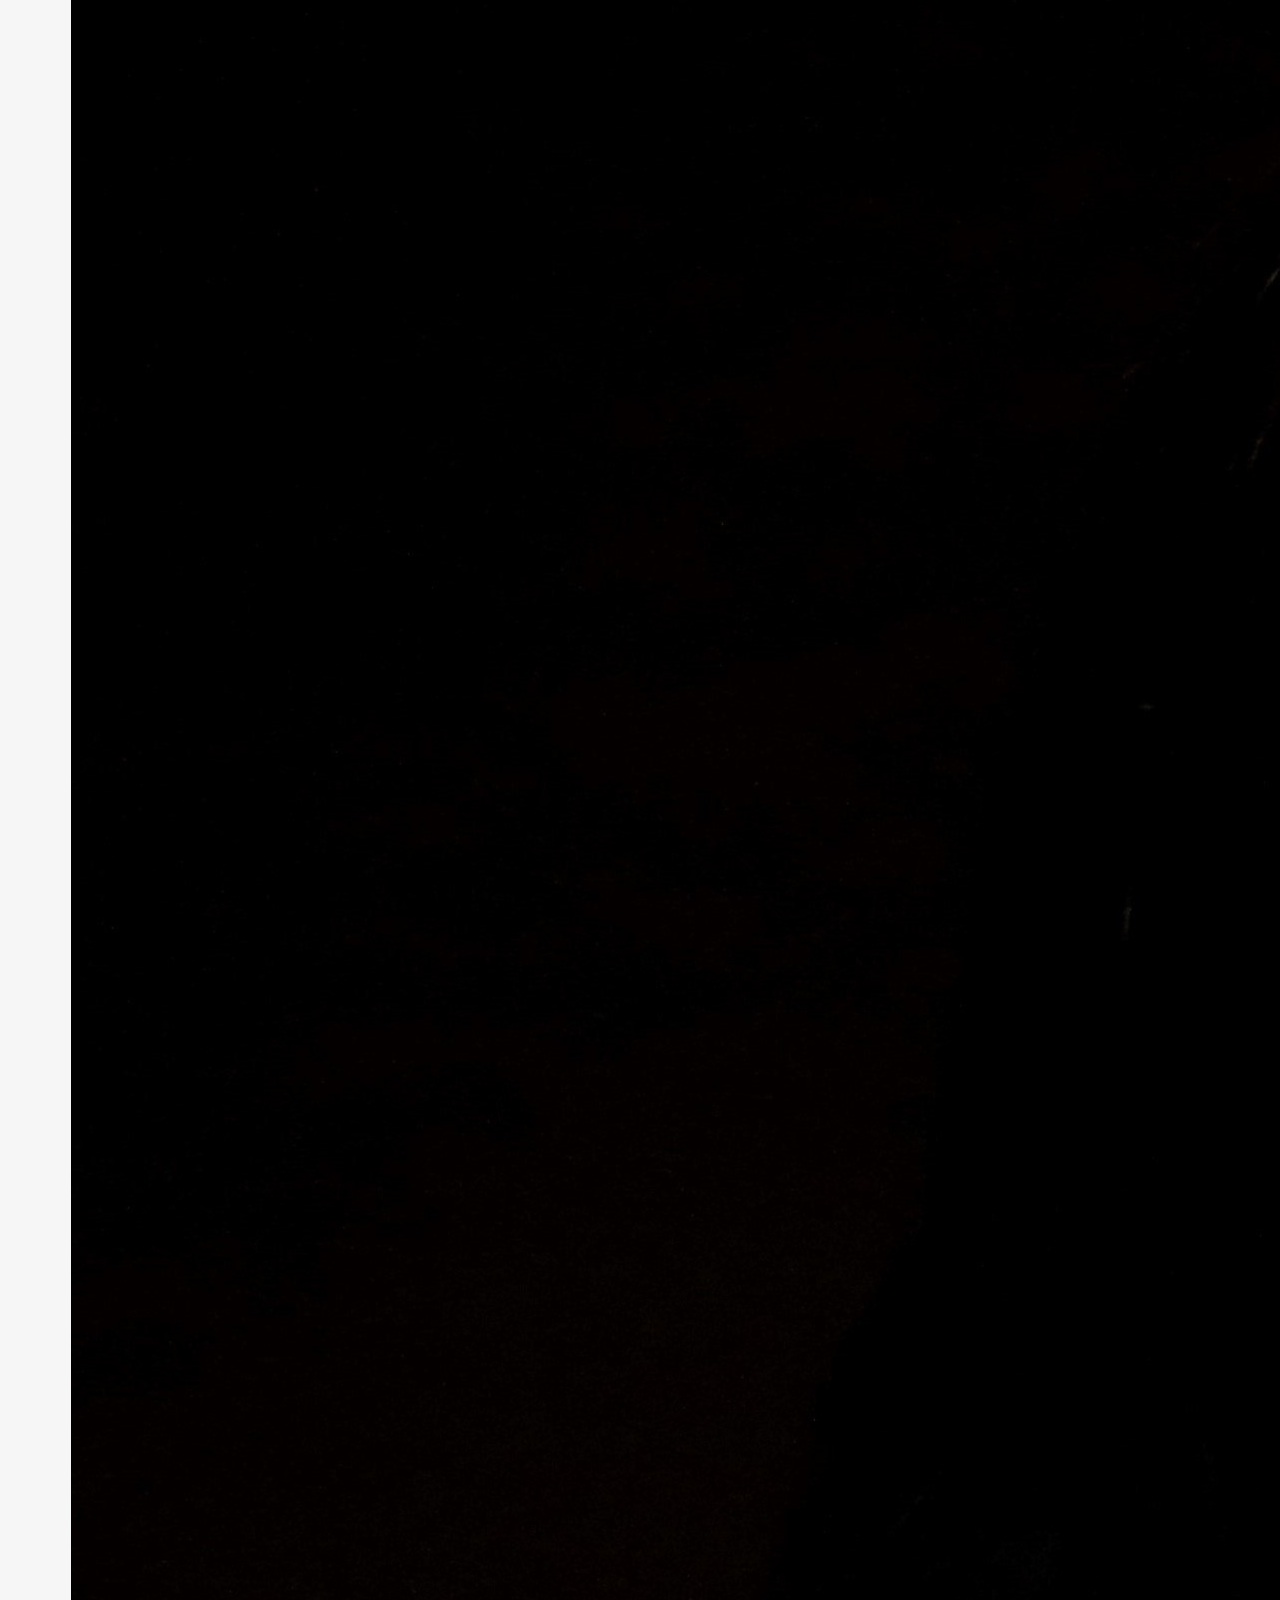
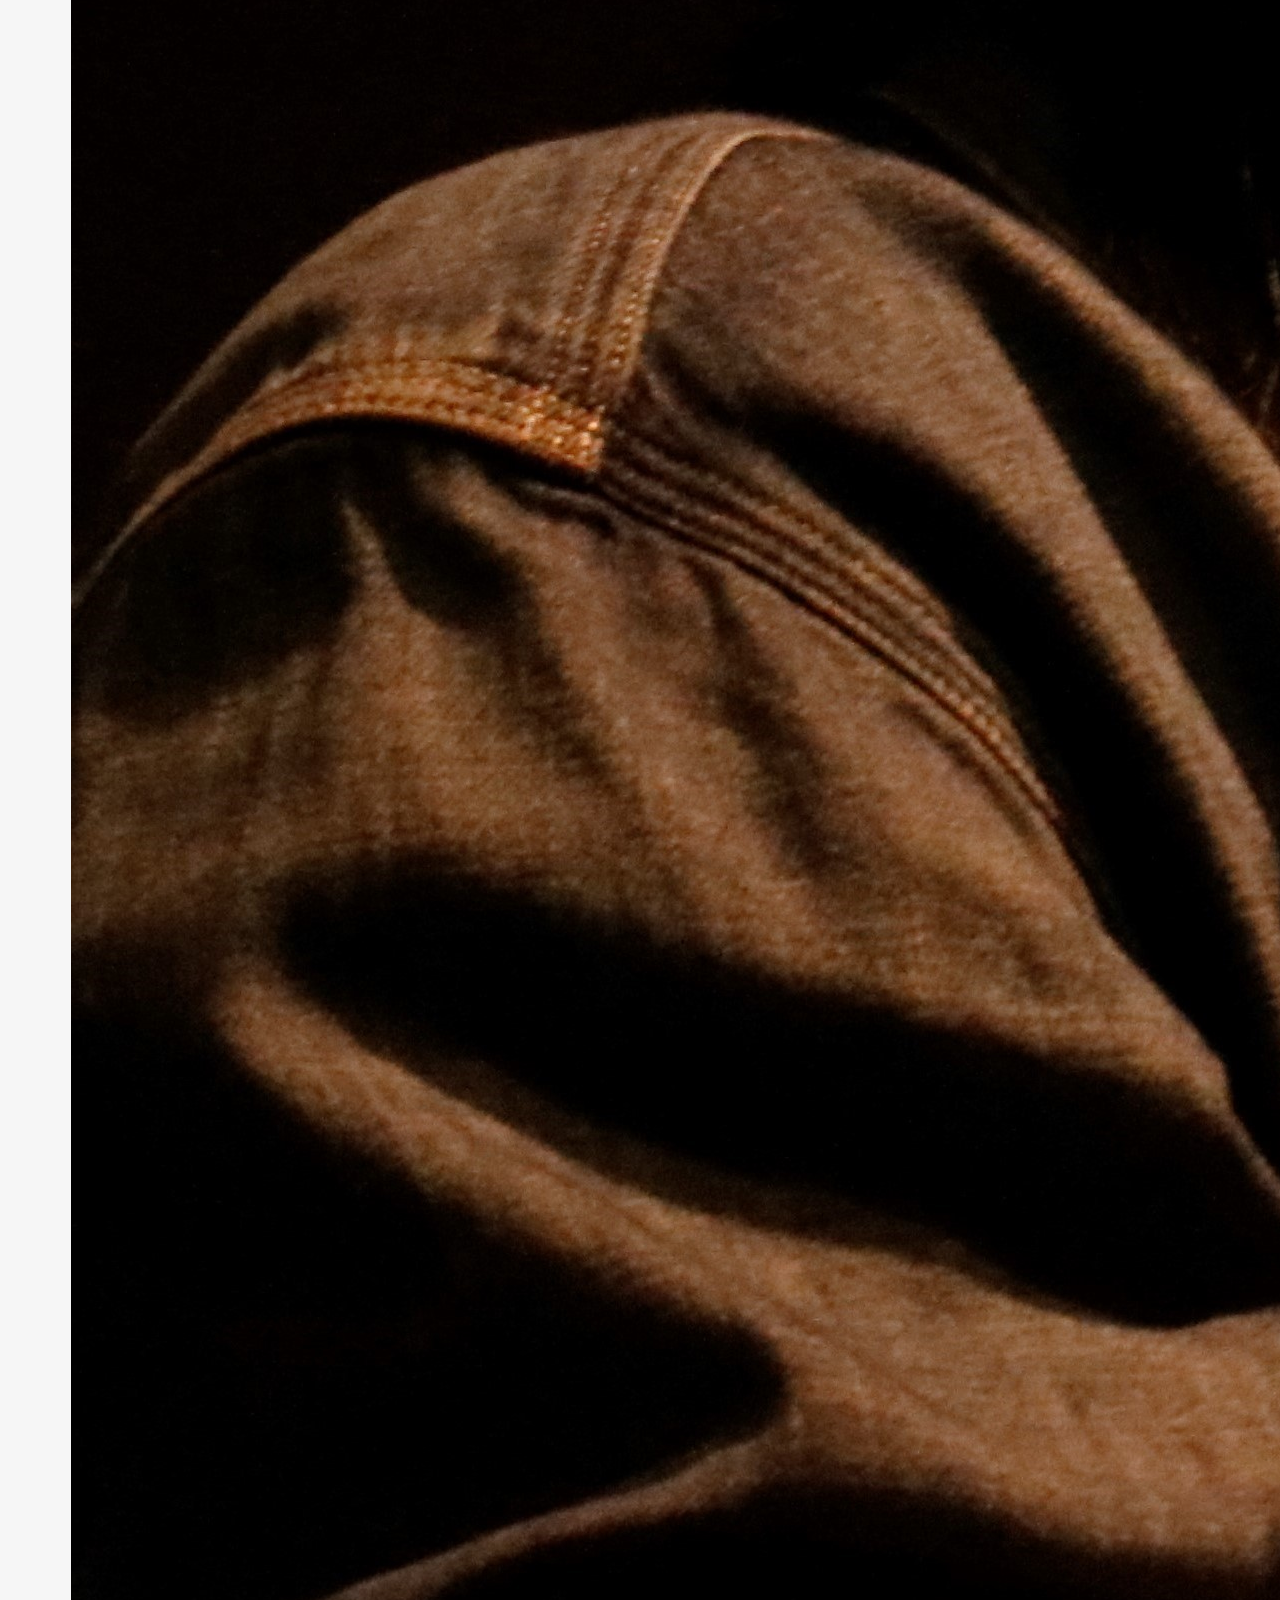
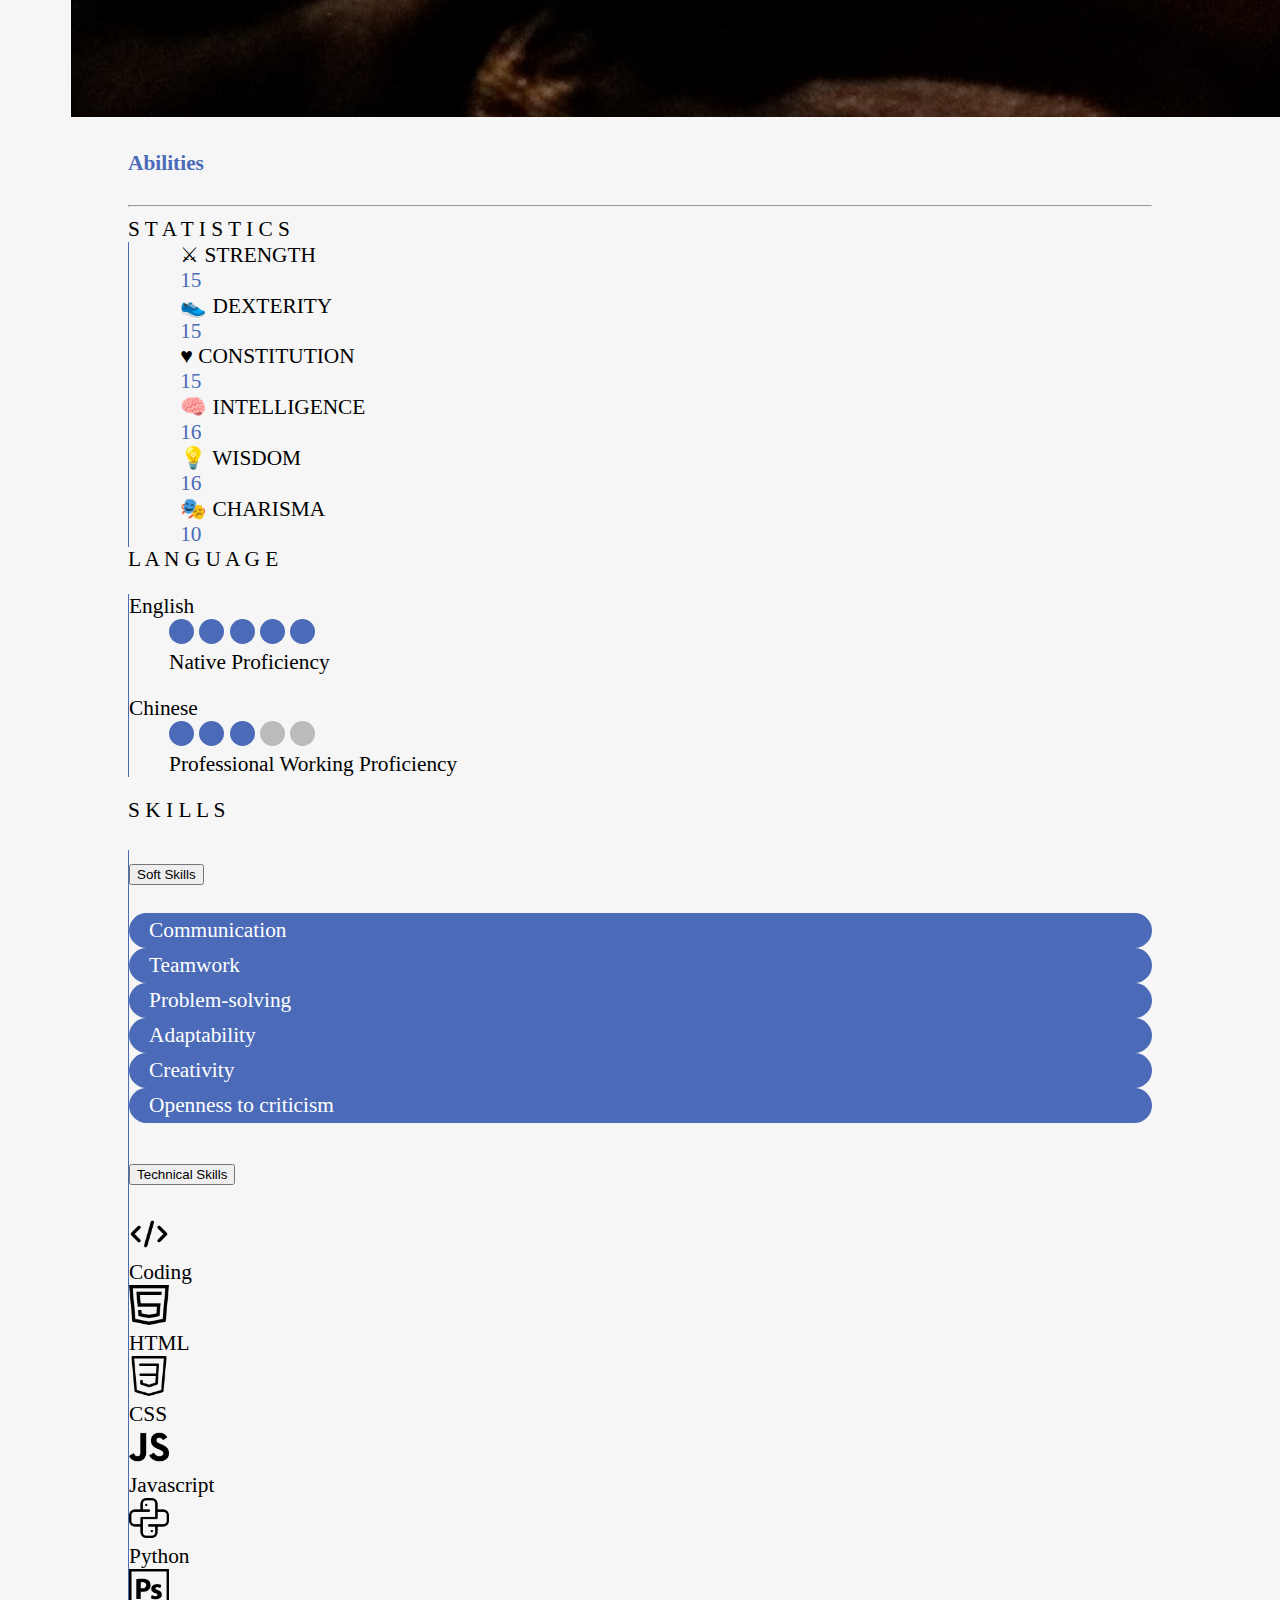
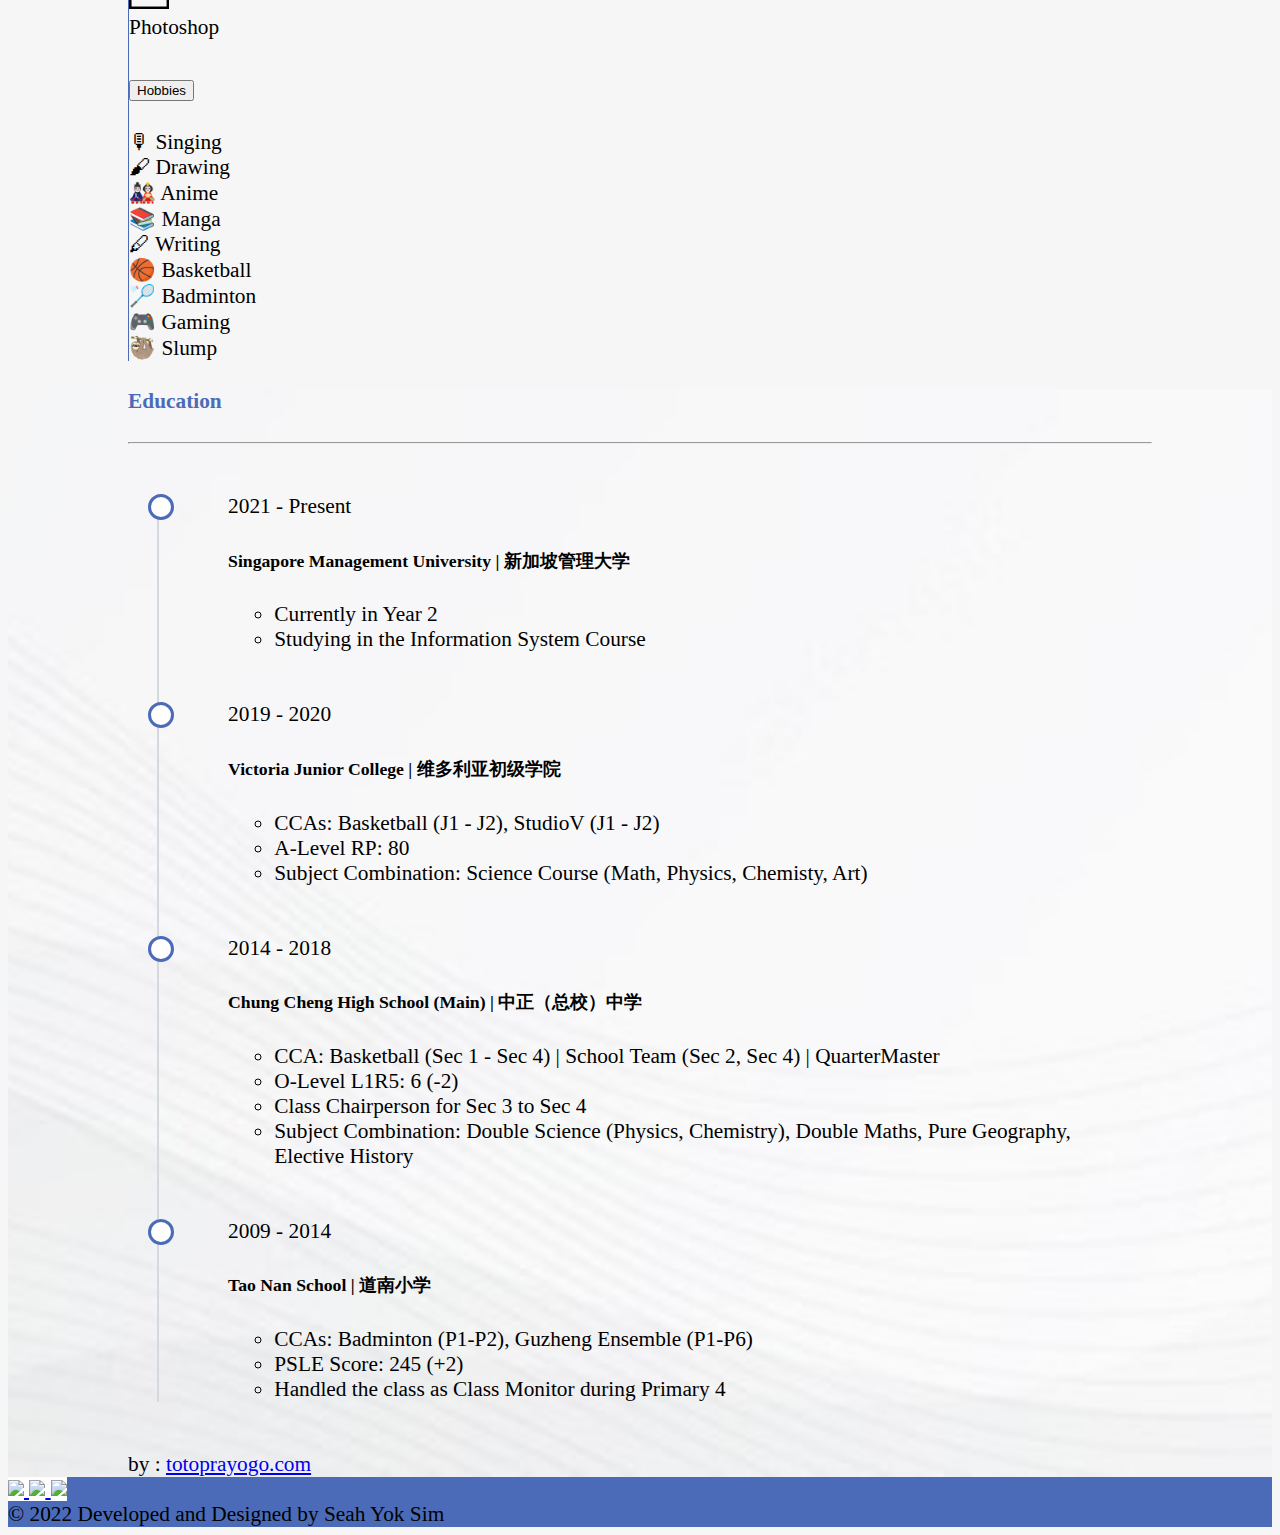
==== commit cddb75f2: "Update index.html" ====
--- a/index.html
+++ b/index.html
@@ -73,7 +73,7 @@
             <div class="container-fluid">
                 <div class="divider"></div>
                 <div class="row row_center">
-                    <div class="col-md-12 col-lg-8 text-end px-4">
+                    <div class="col-md-10 col-lg-6 text-end px-4">
                         <p>
                             <h4 style="color: #4b6bb8;" class="font-monospace">
                                 About Me
@@ -88,7 +88,7 @@
                             Other than coding, I am also passionate about Illustration and Design, mapping out User Interfaces and doing digital painting with Photoshop.
                         </p>
                     </div>
-                    <div class="col-md-12 col-lg-4 pt-3">
+                    <div class="col-md-10 col-lg-4 pt-3">
                         <img src="images/asdasd.jpg" height="20%" class="text-center rounded-1 img-thumbnail img-fluid">
                     </div>
                 </div> 
@@ -104,223 +104,228 @@
         <section>
 
             <div class="container-fluid">
-                <div class="row row_center pt-5 px-3">
-                    <h4 style="color: #4b6bb8;" class="font-monospace">
-                        Abilities
-                    </h4>
-                    <hr>
-                </div>
-
-                <div class="row row_center p-3">
-                    <div class="col-sm-12 col-lg-4 fs-4 text-center py-2 px-4 fw-bold">
-                        S 
-                        T 
-                        A 
-                        T 
-                        I
-                        S 
-                        T 
-                        I
-                        C 
-                        S
-                    </div>
-                    <div class="col-sm-12 col-lg-8 text-center"  style="border-left: #4b6bb8 solid 1px;">
-                        <!-- Stats -->
-                        <div class="row row_center py-3 text-center justify-content-center fw-bold">
-                            <div class="col-sm-12 col-md-6">
-                                ⚔ STRENGTH
+                    <div class="row row_center">
+                        <div class="col-md-10 col-lg-6 text-end px-4">
+                            <div class="row row_center pt-5 px-3">
+                                <h4 style="color: #4b6bb8;" class="font-monospace">
+                                    Abilities
+                                </h4>
+                                <hr>
                             </div>
-                            <div class="col-sm-12 col-md-6 fs-5" style="color: #4b6bb8;">15</div>
-                        </div>
-                        <div class="row row_center py-3 text-center justify-content-center fw-bold">
-                            <div class="col-sm-12 col-md-6 ">
-                                👟 DEXTERITY
+
+                            <div class="row row_center p-3">
+                                <div class="col-sm-12 col-lg-4 fs-4 text-center py-2 px-4 fw-bold">
+                                    S 
+                                    T 
+                                    A 
+                                    T 
+                                    I
+                                    S 
+                                    T 
+                                    I
+                                    C 
+                                    S
+                                </div>
+                                <div class="col-sm-12 col-lg-8 text-center"  style="border-left: #4b6bb8 solid 1px;">
+                                    <!-- Stats -->
+                                    <div class="row row_center py-3 text-center justify-content-center fw-bold">
+                                        <div class="col-sm-12 col-md-6">
+                                            ⚔ STRENGTH
+                                        </div>
+                                        <div class="col-sm-12 col-md-6 fs-5" style="color: #4b6bb8;">15</div>
+                                    </div>
+                                    <div class="row row_center py-3 text-center justify-content-center fw-bold">
+                                        <div class="col-sm-12 col-md-6 ">
+                                            👟 DEXTERITY
+                                        </div>
+                                        <div class="col-sm-12 col-md-6 fs-5" style="color: #4b6bb8;">15</div>
+                                    </div>
+                                    <div class="row row_center py-3 text-center justify-content-center fw-bold">
+                                        <div class="col-sm-12 col-md-6 ">
+                                            ♥ CONSTITUTION
+                                        </div>
+                                        <div class="col-sm-12 col-md-6 fs-5" style="color: #4b6bb8;">15</div>
+                                    </div>
+                                    <div class="row row_center py-3 text-center justify-content-center fw-bold">
+                                        <div class="col-sm-12 col-md-6 ">
+                                            🧠 INTELLIGENCE
+                                        </div>
+                                        <div class="col-sm-12 col-md-6 fs-5" style="color: #4b6bb8;">16</div>
+                                    </div>
+                                    <div class="row row_center py-3 text-center justify-content-center fw-bold">
+                                        <div class="col-sm-12 col-md-6 ">
+                                            💡 WISDOM
+                                        </div>
+                                        <div class="col-sm-12 col-md-6 fs-5" style="color: #4b6bb8;">16</div>
+                                    </div>
+                                    <div class="row row_center py-3 text-center justify-content-center fw-bold">
+                                        <div class="col-sm-12 col-md-6">
+                                            🎭 CHARISMA
+                                        </div>
+                                        <div class="col-sm-12 col-md-6 fs-5" style="color: #4b6bb8;">10</div>
+                                    </div>
+                                </div>
                             </div>
-                            <div class="col-sm-12 col-md-6 fs-5" style="color: #4b6bb8;">15</div>
-                        </div>
-                        <div class="row row_center py-3 text-center justify-content-center fw-bold">
-                            <div class="col-sm-12 col-md-6 ">
-                                ♥ CONSTITUTION
+
+                            <!-- <div class="row row_center pt-5 px-3">
+                            </div> -->
+
+                            <!-- Language -->
+                            <div class="row row_center p-3 px-3 my-4">
+                                <div class="col-sm-12 col-lg-4 fs-4 text-center py-2 px-4 fw-bold" >
+                                    L 
+                                    A 
+                                    N 
+                                    G 
+                                    U 
+                                    A 
+                                    G 
+                                    E
+                                </div>
+                                <div class="col-sm-12 col-lg-8" style="border-left: #4b6bb8 solid 1px;">
+                                    <dl class="row px-5 justify-content-center">
+                                        <dt class="col-md-2">English</dt>
+                                        <dd class="col-md-3 align-middle">
+                                            <span class="fill_dot dot"></span>
+                                            <span class="fill_dot dot"></span>
+                                            <span class="fill_dot dot"></span>
+                                            <span class="fill_dot dot"></span>
+                                            <span class="fill_dot dot"></span>
+                                        </dd>
+                                        <dd class="col-md-4 text-black-50">
+                                            Native Proficiency
+                                        </dd>
+                                    </dl>
+                                    <dl class="row px-5 justify-content-center">
+                                        <dt class="col-md-2">Chinese</dt>
+                                        <dd class="col-md-3 align-middle">
+                                            <span class="fill_dot dot"></span>
+                                            <span class="fill_dot dot"></span>
+                                            <span class="fill_dot dot"></span>
+                                            <span class="dot"></span>
+                                            <span class="dot"></span>
+                                        </dd>
+                                        <dd class="col-md-4 text-black-50">
+                                            Professional Working Proficiency
+                                        </dd>
+                                    </dl>
+                                </div>
                             </div>
-                            <div class="col-sm-12 col-md-6 fs-5" style="color: #4b6bb8;">15</div>
-                        </div>
-                        <div class="row row_center py-3 text-center justify-content-center fw-bold">
-                            <div class="col-sm-12 col-md-6 ">
-                                🧠 INTELLIGENCE
-                            </div>
-                            <div class="col-sm-12 col-md-6 fs-5" style="color: #4b6bb8;">16</div>
-                        </div>
-                        <div class="row row_center py-3 text-center justify-content-center fw-bold">
-                            <div class="col-sm-12 col-md-6 ">
-                                💡 WISDOM
-                            </div>
-                            <div class="col-sm-12 col-md-6 fs-5" style="color: #4b6bb8;">16</div>
-                        </div>
-                        <div class="row row_center py-3 text-center justify-content-center fw-bold">
-                            <div class="col-sm-12 col-md-6">
-                                🎭 CHARISMA
-                            </div>
-                            <div class="col-sm-12 col-md-6 fs-5" style="color: #4b6bb8;">10</div>
+
+                            <!-- Skills -->
+                            <div class="row row_center p-3 px-3">
+                                <div class="col-sm-12 col-lg-4 fs-4 text-center py-5 px-4 fw-bold" >
+                                    S 
+                                    K 
+                                    I 
+                                    L 
+                                    L 
+                                    S
+                                </div>
+                                <div class="col-sm-12 col-lg-8" style="border-left: #4b6bb8 solid 1px;">
+                                    <div class="accordion mx-3" id="accordionExample">
+                                        <div class="accordion-item">
+                                            <h2 class="accordion-header" id="headingOne">
+                                                <button class="accordion-button" type="button" data-bs-toggle="collapse" data-bs-target="#collapseOne" aria-expanded="true" aria-controls="collapseOne">
+                                                    Soft Skills
+                                                </button>
+                                            </h2>
+                                            <div id="collapseOne" class="accordion-collapse collapse show" aria-labelledby="headingOne" data-bs-parent="#accordionExample">
+                                                <div class="accordion-body" >
+                                                    <div class="row text-center" style="align-items: center; justify-content: center;">
+                                                        <div class="col-md-10 col-lg-5 col-xl-3 tag m-3">Communication</div>
+                                                        <div class="col-md-10 col-lg-5 col-xl-3 tag m-3">Teamwork</div>
+                                                        <div class="col-md-10 col-lg-5 col-xl-3 tag m-3">Problem-solving</div>
+                                                        <div class="col-md-10 col-lg-5 col-xl-3 tag m-3">Adaptability</div>
+                                                        <div class="col-md-10 col-lg-5 col-xl-3 tag m-3">Creativity</div>
+                                                        <div class="col-md-10 col-lg-5 col-xl-3 tag m-3">Openness to criticism</div>
+                                                    </div>
+                                                </div>
+                                            </div>
+                                        </div>
+                                        <div class="accordion-item">
+                                            <h2 class="accordion-header" id="headingTwo">
+                                                <button class="accordion-button collapsed" type="button" data-bs-toggle="collapse" data-bs-target="#collapseTwo" aria-expanded="false" aria-controls="collapseTwo">
+                                                    Technical Skills
+                                                </button>
+                                            </h2>
+                                            <div id="collapseTwo" class="accordion-collapse collapse" aria-labelledby="headingTwo" data-bs-parent="#accordionExample">
+                                                <div class="accordion-body text-center">
+                                                    <div class="row" style="align-items: center; justify-content: center;">
+                                                        <div class="col-md-6 col-lg-4 p-3">
+                                                            <img src="images/code.png" height="40px"> <br>
+                                                            <span class="px-3">Coding</span>
+                                                        </div>
+                                                        <div class="col-md-6 col-lg-4 p-3">
+                                                            <img src="images/html.png" height="40px"><br>
+                                                            <span class="px-3">HTML</span>
+                                                        </div>
+                                                        <div class="col-md-6 col-lg-4 p-3">
+                                                            <img src="images/css-3.png" height="40px"><br>
+                                                            <span class="px-3">CSS</span>
+                                                        </div>
+                                                        <div class="col-md-6 col-lg-4 p-3">
+                                                            <img src="images/js.png" height="40px"><br>
+                                                            <span class="px-3">Javascript</span>
+                                                        </div>
+                                                        <div class="col-md-6 col-lg-4 p-3">
+                                                            <img src="images/python.png" height="40px"><br>
+                                                            <span class="px-3">Python</span>
+                                                        </div>
+                                                        <div class="col-md-6 col-lg-4 p-3">
+                                                            <img src="images/adobe-photoshop.png" height="40px"><br>
+                                                            <span class="px-3">Photoshop</span>
+                                                        </div>
+                                                    </div>
+                                                </div>
+                                            </div>
+                                        </div>
+                                        <div class="accordion-item">
+                                            <h2 class="accordion-header" id="headingThree">
+                                                <button class="accordion-button collapsed" type="button" data-bs-toggle="collapse" data-bs-target="#collapseThree" aria-expanded="false" aria-controls="collapseThree">
+                                                    Hobbies
+                                                </button>
+                                            </h2>
+                                            <div id="collapseThree" class="accordion-collapse collapse" aria-labelledby="headingThree" data-bs-parent="#accordionExample">
+                                                <div class="accordion-body">
+                                                    <div class="row text-center" style="align-items: center; justify-content: center;">
+                                                        <div class="col-md-6 col-lg-4 p-3">
+                                                            🎙 Singing
+                                                        </div>
+                                                        <div class="col-md-6 col-lg-4 p-3">
+                                                            🖌 Drawing
+                                                        </div>
+                                                        <div class="col-md-6 col-lg-4 p-3">
+                                                            🎎 Anime
+                                                        </div>
+                                                        <div class="col-md-6 col-lg-4 p-3">
+                                                            📚 Manga
+                                                        </div>
+                                                        <div class="col-md-6 col-lg-4 p-3">
+                                                            🖊 Writing
+                                                        </div>
+                                                        <div class="col-md-6 col-lg-4 p-3">
+                                                            🏀 Basketball
+                                                        </div>
+                                                        <div class="col-md-6 col-lg-4 p-3">
+                                                            🏸 Badminton
+                                                        </div>
+                                                        <div class="col-md-6 col-lg-4 p-3">
+                                                            🎮 Gaming
+                                                        </div>
+                                                        <div class="col-md-6 col-lg-4 p-3">
+                                                            🦥 Slump
+                                                        </div>
+                                                    </div>
+                                                </div>
+                                            </div>
+                                        </div>
+                                    </div>
+                                </div>
+                            </div> 
                         </div>
                     </div>
                 </div>
-                
-                <!-- <div class="row row_center pt-5 px-3">
-                </div> -->
-
-                <!-- Language -->
-                <div class="row row_center p-3 px-3 my-4">
-                    <div class="col-sm-12 col-lg-4 fs-4 text-center py-2 px-4 fw-bold" >
-                        L 
-                        A 
-                        N 
-                        G 
-                        U 
-                        A 
-                        G 
-                        E
-                    </div>
-                    <div class="col-sm-12 col-lg-8" style="border-left: #4b6bb8 solid 1px;">
-                        <dl class="row px-5 justify-content-center">
-                            <dt class="col-md-2">English</dt>
-                            <dd class="col-md-3 align-middle">
-                                <span class="fill_dot dot"></span>
-                                <span class="fill_dot dot"></span>
-                                <span class="fill_dot dot"></span>
-                                <span class="fill_dot dot"></span>
-                                <span class="fill_dot dot"></span>
-                            </dd>
-                            <dd class="col-md-4 text-black-50">
-                                Native Proficiency
-                            </dd>
-                        </dl>
-                        <dl class="row px-5 justify-content-center">
-                            <dt class="col-md-2">Chinese</dt>
-                            <dd class="col-md-3 align-middle">
-                                <span class="fill_dot dot"></span>
-                                <span class="fill_dot dot"></span>
-                                <span class="fill_dot dot"></span>
-                                <span class="dot"></span>
-                                <span class="dot"></span>
-                            </dd>
-                            <dd class="col-md-4 text-black-50">
-                                Professional Working Proficiency
-                            </dd>
-                        </dl>
-                    </div>
-                </div>
-
-                <!-- Skills -->
-                <div class="row row_center p-3 px-3">
-                    <div class="col-sm-12 col-lg-4 fs-4 text-center py-5 px-4 fw-bold" >
-                        S 
-                        K 
-                        I 
-                        L 
-                        L 
-                        S
-                    </div>
-                    <div class="col-sm-12 col-lg-8" style="border-left: #4b6bb8 solid 1px;">
-                        <div class="accordion mx-3" id="accordionExample">
-                            <div class="accordion-item">
-                                <h2 class="accordion-header" id="headingOne">
-                                    <button class="accordion-button" type="button" data-bs-toggle="collapse" data-bs-target="#collapseOne" aria-expanded="true" aria-controls="collapseOne">
-                                        Soft Skills
-                                    </button>
-                                </h2>
-                                <div id="collapseOne" class="accordion-collapse collapse show" aria-labelledby="headingOne" data-bs-parent="#accordionExample">
-                                    <div class="accordion-body" >
-                                        <div class="row text-center" style="align-items: center; justify-content: center;">
-                                            <div class="col-md-10 col-lg-5 col-xl-3 tag m-3">Communication</div>
-                                            <div class="col-md-10 col-lg-5 col-xl-3 tag m-3">Teamwork</div>
-                                            <div class="col-md-10 col-lg-5 col-xl-3 tag m-3">Problem-solving</div>
-                                            <div class="col-md-10 col-lg-5 col-xl-3 tag m-3">Adaptability</div>
-                                            <div class="col-md-10 col-lg-5 col-xl-3 tag m-3">Creativity</div>
-                                            <div class="col-md-10 col-lg-5 col-xl-3 tag m-3">Openness to criticism</div>
-                                        </div>
-                                    </div>
-                                </div>
-                            </div>
-                            <div class="accordion-item">
-                                <h2 class="accordion-header" id="headingTwo">
-                                    <button class="accordion-button collapsed" type="button" data-bs-toggle="collapse" data-bs-target="#collapseTwo" aria-expanded="false" aria-controls="collapseTwo">
-                                        Technical Skills
-                                    </button>
-                                </h2>
-                                <div id="collapseTwo" class="accordion-collapse collapse" aria-labelledby="headingTwo" data-bs-parent="#accordionExample">
-                                    <div class="accordion-body text-center">
-                                        <div class="row" style="align-items: center; justify-content: center;">
-                                            <div class="col-md-6 col-lg-4 p-3">
-                                                <img src="images/code.png" height="40px"> <br>
-                                                <span class="px-3">Coding</span>
-                                            </div>
-                                            <div class="col-md-6 col-lg-4 p-3">
-                                                <img src="images/html.png" height="40px"><br>
-                                                <span class="px-3">HTML</span>
-                                            </div>
-                                            <div class="col-md-6 col-lg-4 p-3">
-                                                <img src="images/css-3.png" height="40px"><br>
-                                                <span class="px-3">CSS</span>
-                                            </div>
-                                            <div class="col-md-6 col-lg-4 p-3">
-                                                <img src="images/js.png" height="40px"><br>
-                                                <span class="px-3">Javascript</span>
-                                            </div>
-                                            <div class="col-md-6 col-lg-4 p-3">
-                                                <img src="images/python.png" height="40px"><br>
-                                                <span class="px-3">Python</span>
-                                            </div>
-                                            <div class="col-md-6 col-lg-4 p-3">
-                                                <img src="images/adobe-photoshop.png" height="40px"><br>
-                                                <span class="px-3">Photoshop</span>
-                                            </div>
-                                        </div>
-                                    </div>
-                                </div>
-                            </div>
-                            <div class="accordion-item">
-                                <h2 class="accordion-header" id="headingThree">
-                                    <button class="accordion-button collapsed" type="button" data-bs-toggle="collapse" data-bs-target="#collapseThree" aria-expanded="false" aria-controls="collapseThree">
-                                        Hobbies
-                                    </button>
-                                </h2>
-                                <div id="collapseThree" class="accordion-collapse collapse" aria-labelledby="headingThree" data-bs-parent="#accordionExample">
-                                    <div class="accordion-body">
-                                        <div class="row text-center" style="align-items: center; justify-content: center;">
-                                            <div class="col-md-6 col-lg-4 p-3">
-                                                🎙 Singing
-                                            </div>
-                                            <div class="col-md-6 col-lg-4 p-3">
-                                                🖌 Drawing
-                                            </div>
-                                            <div class="col-md-6 col-lg-4 p-3">
-                                                🎎 Anime
-                                            </div>
-                                            <div class="col-md-6 col-lg-4 p-3">
-                                                📚 Manga
-                                            </div>
-                                            <div class="col-md-6 col-lg-4 p-3">
-                                                🖊 Writing
-                                            </div>
-                                            <div class="col-md-6 col-lg-4 p-3">
-                                                🏀 Basketball
-                                            </div>
-                                            <div class="col-md-6 col-lg-4 p-3">
-                                                🏸 Badminton
-                                            </div>
-                                            <div class="col-md-6 col-lg-4 p-3">
-                                                🎮 Gaming
-                                            </div>
-                                            <div class="col-md-6 col-lg-4 p-3">
-                                                🦥 Slump
-                                            </div>
-                                        </div>
-                                    </div>
-                                </div>
-                            </div>
-                        </div>
-                    </div>
-                </div> 
             </div>
             <!-- <div class="divider"></div> -->
         </section>
@@ -329,62 +334,66 @@
         <a id="Education"></a>
         <section>
             <div class="container-fluid bg_bot">
-                <div class="row row_center pt-5 px-3">
-                    <h4 style="color: #4b6bb8;" class="font-monospace">
-                        Education
-                    </h4>
-                    <hr>
-                </div>
-                <div class="row row_center">
-                    <div class="col-md-12 justify-content-center">
-                        <ul class="timeline">
-                            <li>
-                                <span class="text-secondary">2021 - Present</span>
-                                <h5>Singapore Management University | 新加坡管理大学</h5>
-                                <ul>
-                                    <li>
-                                        Currently in Year 2
-                                    </li>
-                                    <li>Studying in the Information System Course</li>
-                                </ul>
-                            </li>
-                            <li>
-                                <span class="text-secondary">2019 - 2020</span>
-                                <h5>Victoria Junior College | 维多利亚初级学院</h5>
-                                <ul>
-                                    <li>
-                                        CCAs: Basketball (J1 - J2), StudioV (J1 - J2)
-                                    </li>
-                                    <li>A-Level RP: 80</li>
-                                    <li>Subject Combination: Science Course (Math, Physics, Chemisty, Art)</li>
-                                </ul>
-                            </li>
-                            <li>
-                                <span class="text-secondary">2014 - 2018</span>
-                                <h5>Chung Cheng High School (Main) | 中正（总校）中学</h5>
-                                <ul>
-                                    <li>
-                                        CCA: Basketball (Sec 1 - Sec 4) | School Team (Sec 2, Sec 4) | QuarterMaster
-                                    </li>
-                                    <li>O-Level L1R5: 6 (-2)</li>
-                                    <li>Class Chairperson for Sec 3 to Sec 4</li>
-                                    <li>Subject Combination: Double Science (Physics, Chemistry), Double Maths, 
-                                        Pure Geography, Elective History</li>
-                                </ul>
-                            </li>
-                            <li>
-                                <span class="text-secondary">2009 - 2014</span>
-                                <h5>Tao Nan School | 道南小学</h5>
-                                <ul>
-                                    <li>CCAs: Badminton (P1-P2), Guzheng Ensemble (P1-P6)</li>
-                                    <li>PSLE Score: 245 (+2)</li>
-                                    <li>Handled the class as Class Monitor during Primary 4</li>
-                                </ul>
-                            </li>
-                        </ul>
-                    </div>
-                    
-                    <div class="text-muted my-0 text-center small">by : <a class="text-muted" target="_blank" href="http://totoprayogo.com">totoprayogo.com</a></div>
+                 <div class="row row_center">
+                        <div class="col-md-10 col-lg-6 text-end px-4">
+                            <div class="row row_center pt-5 px-3">
+                                <h4 style="color: #4b6bb8;" class="font-monospace">
+                                    Education
+                                </h4>
+                                <hr>
+                            </div>
+                            <div class="row row_center">
+                                <div class="col-md-12 justify-content-center">
+                                    <ul class="timeline">
+                                        <li>
+                                            <span class="text-secondary">2021 - Present</span>
+                                            <h5>Singapore Management University | 新加坡管理大学</h5>
+                                            <ul>
+                                                <li>
+                                                    Currently in Year 2
+                                                </li>
+                                                <li>Studying in the Information System Course</li>
+                                            </ul>
+                                        </li>
+                                        <li>
+                                            <span class="text-secondary">2019 - 2020</span>
+                                            <h5>Victoria Junior College | 维多利亚初级学院</h5>
+                                            <ul>
+                                                <li>
+                                                    CCAs: Basketball (J1 - J2), StudioV (J1 - J2)
+                                                </li>
+                                                <li>A-Level RP: 80</li>
+                                                <li>Subject Combination: Science Course (Math, Physics, Chemisty, Art)</li>
+                                            </ul>
+                                        </li>
+                                        <li>
+                                            <span class="text-secondary">2014 - 2018</span>
+                                            <h5>Chung Cheng High School (Main) | 中正（总校）中学</h5>
+                                            <ul>
+                                                <li>
+                                                    CCA: Basketball (Sec 1 - Sec 4) | School Team (Sec 2, Sec 4) | QuarterMaster
+                                                </li>
+                                                <li>O-Level L1R5: 6 (-2)</li>
+                                                <li>Class Chairperson for Sec 3 to Sec 4</li>
+                                                <li>Subject Combination: Double Science (Physics, Chemistry), Double Maths, 
+                                                    Pure Geography, Elective History</li>
+                                            </ul>
+                                        </li>
+                                        <li>
+                                            <span class="text-secondary">2009 - 2014</span>
+                                            <h5>Tao Nan School | 道南小学</h5>
+                                            <ul>
+                                                <li>CCAs: Badminton (P1-P2), Guzheng Ensemble (P1-P6)</li>
+                                                <li>PSLE Score: 245 (+2)</li>
+                                                <li>Handled the class as Class Monitor during Primary 4</li>
+                                            </ul>
+                                        </li>
+                                    </ul>
+                                </div>
+
+                                <div class="text-muted my-0 text-center small">by : <a class="text-muted" target="_blank" href="http://totoprayogo.com">totoprayogo.com</a></div>
+                            </div>
+                     </div>
                 </div>
             </div>
         </section>
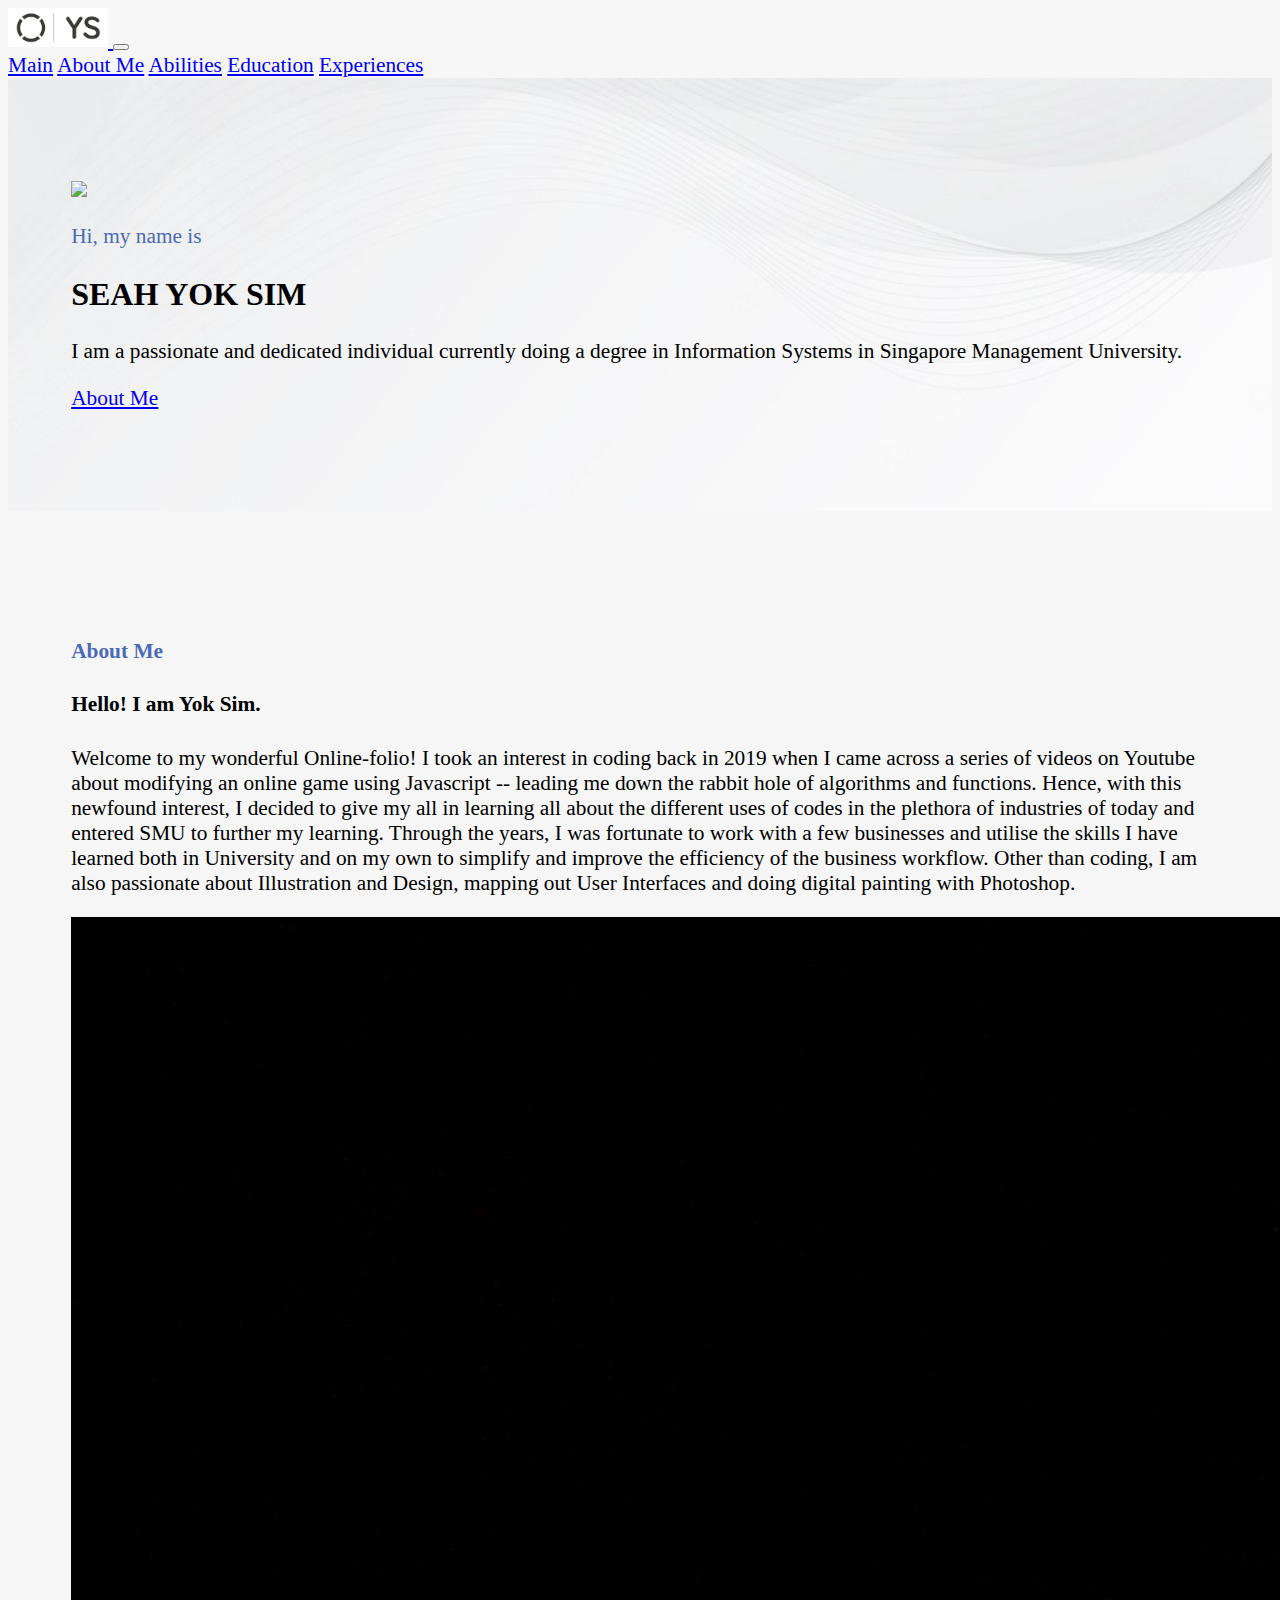
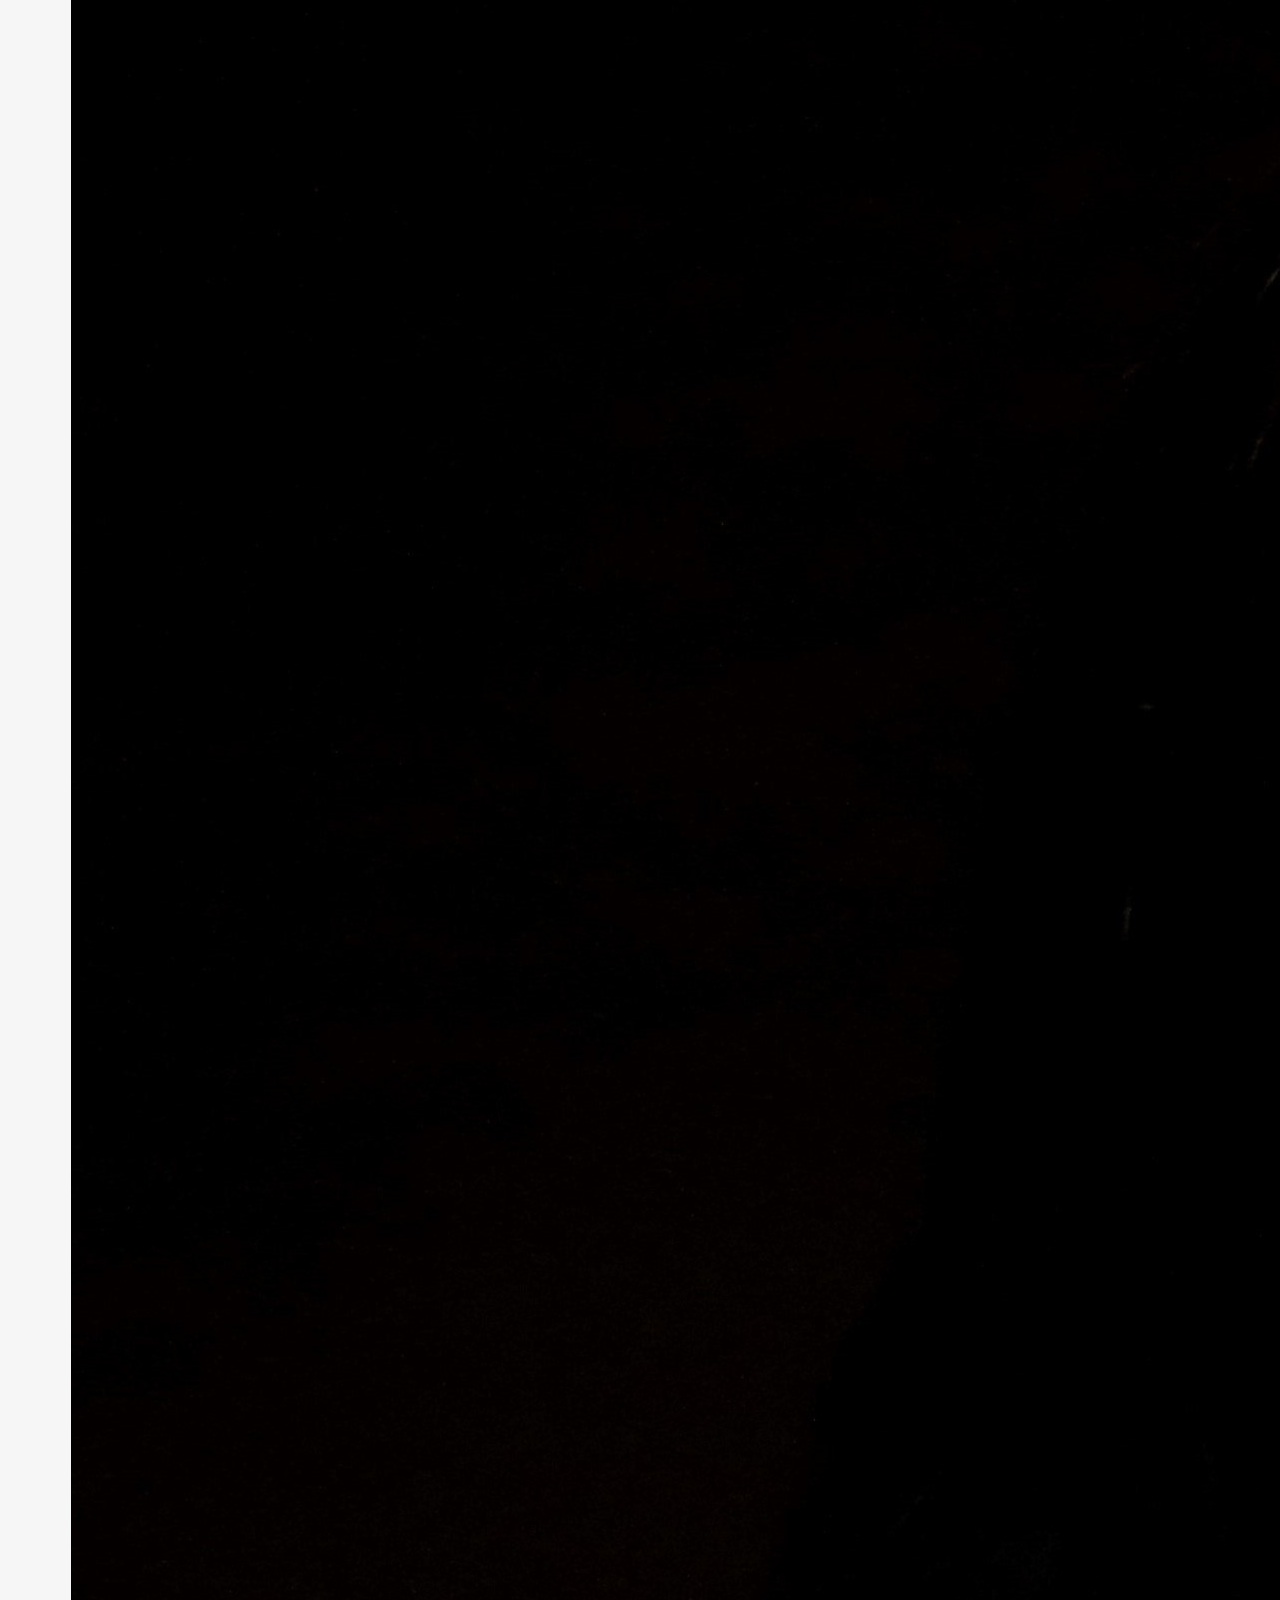
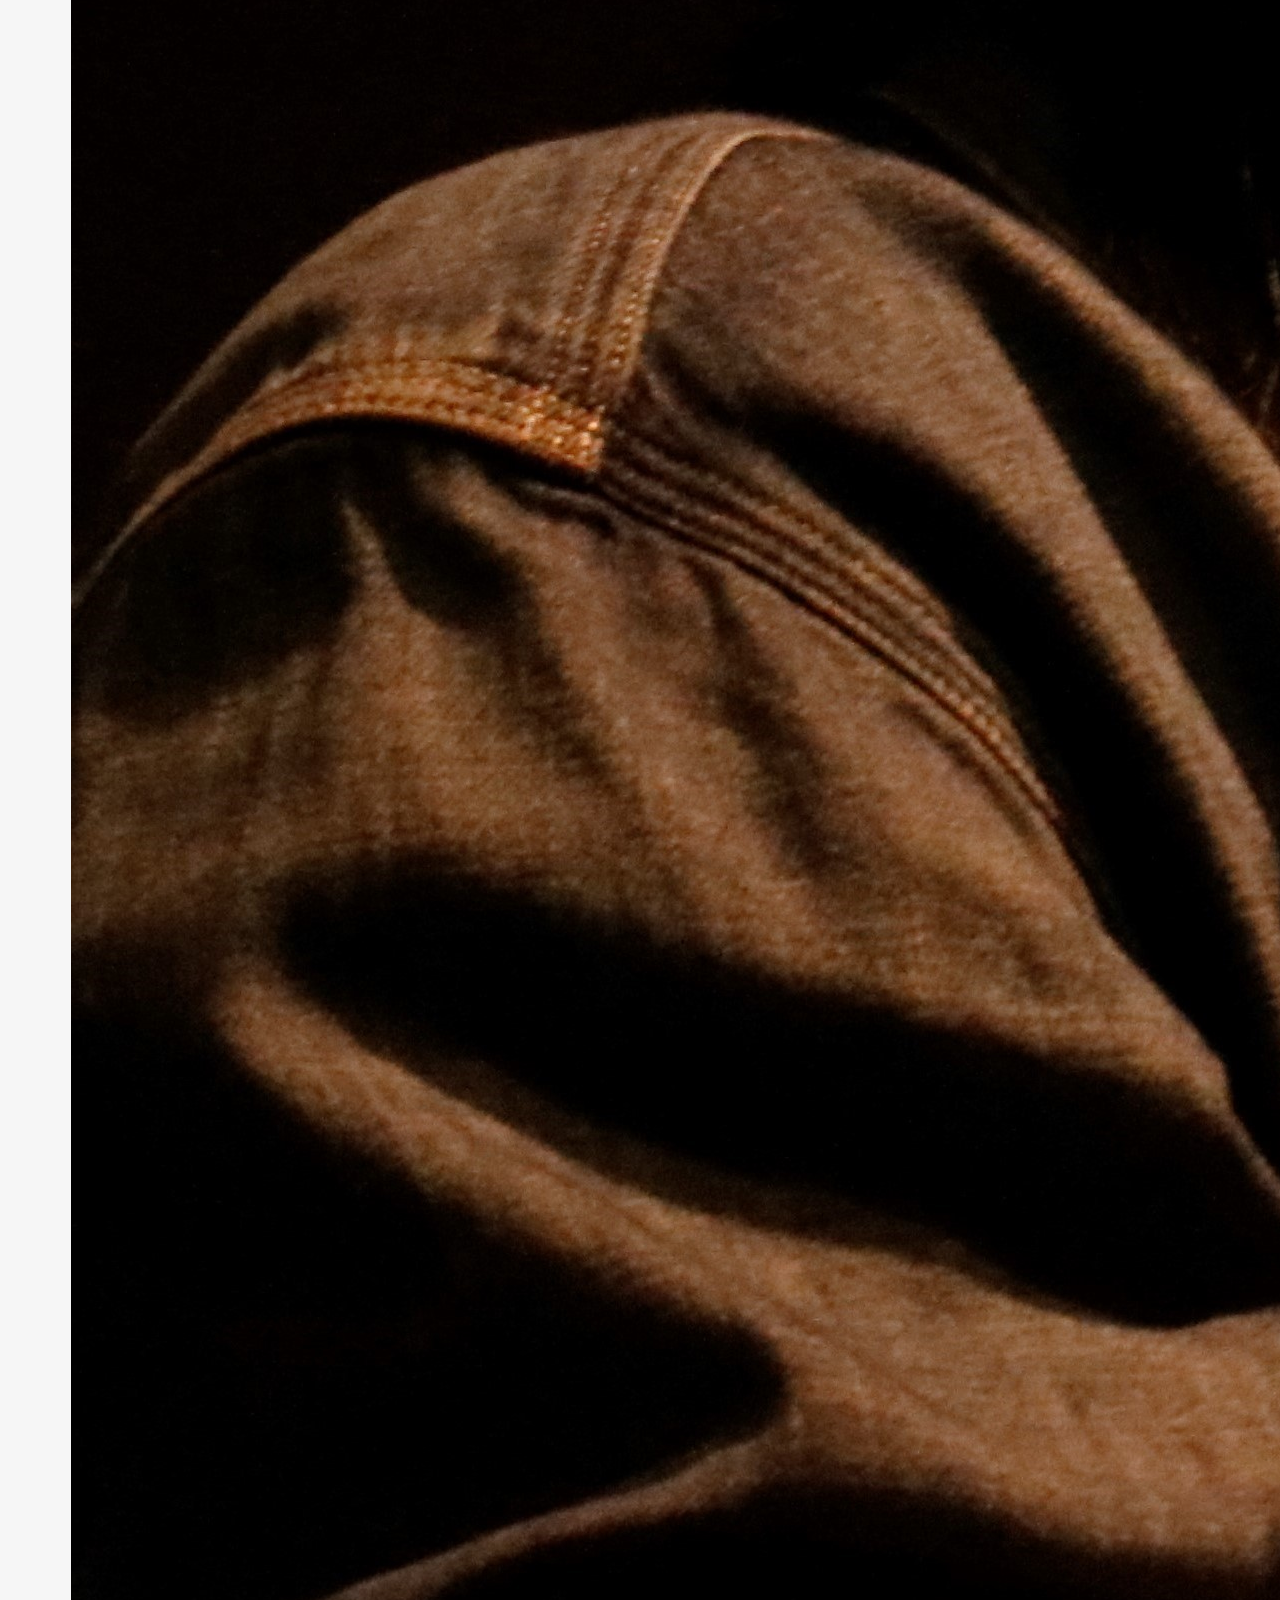
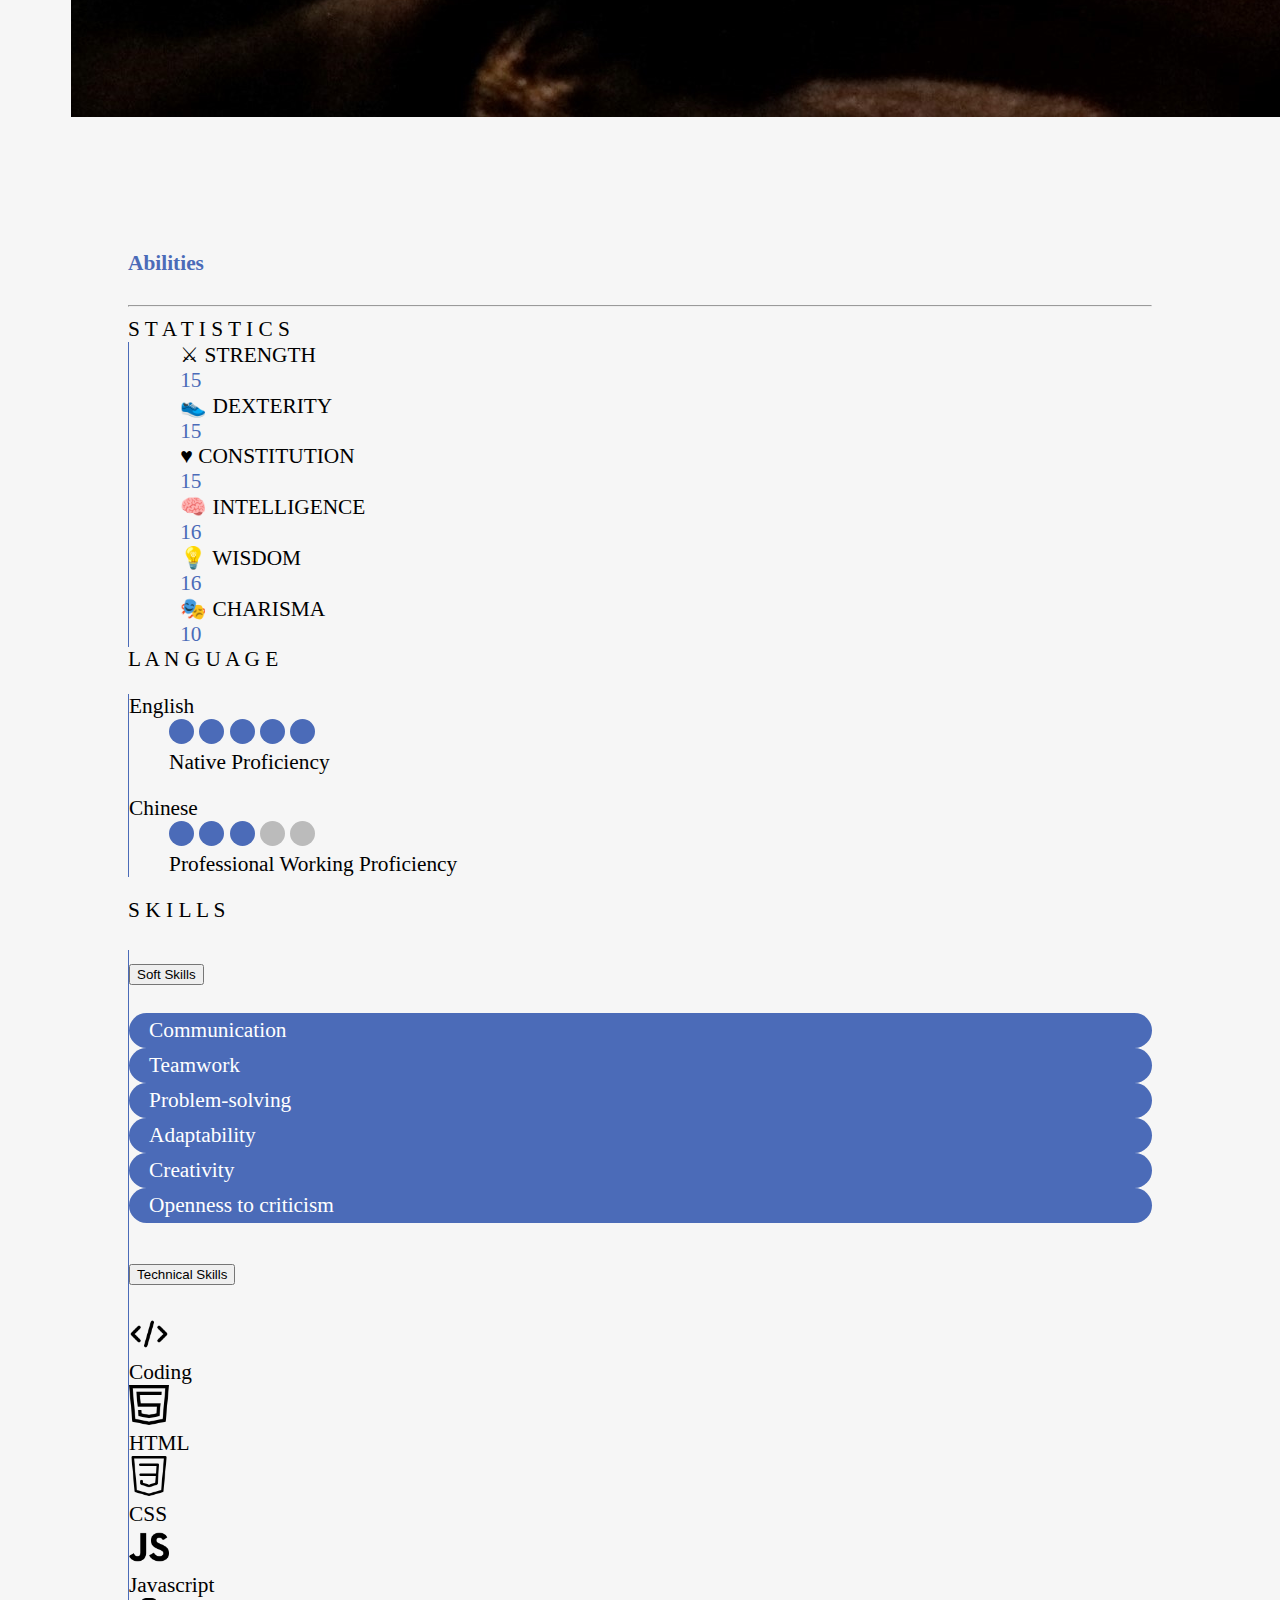
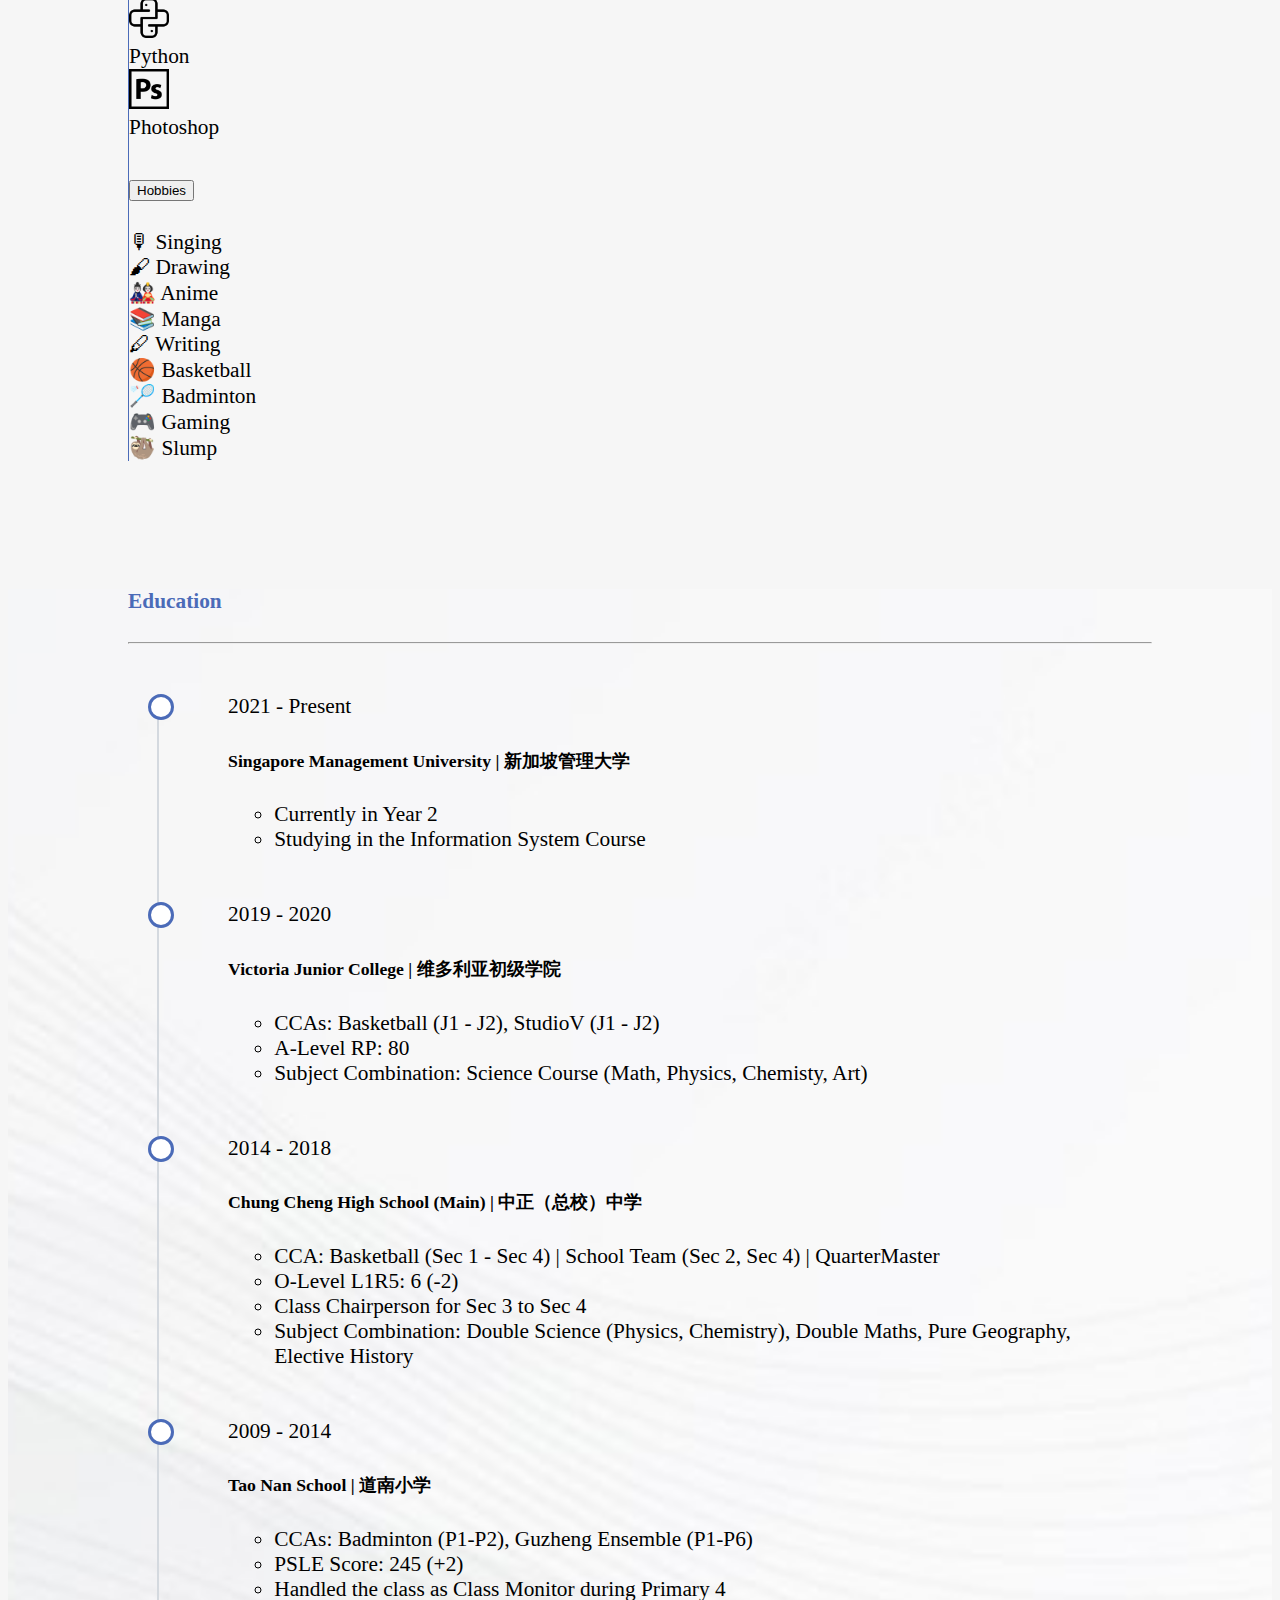
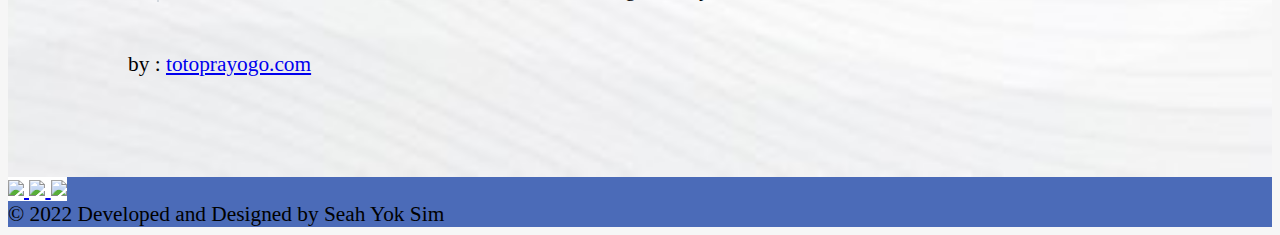
==== commit fa6ced61: "Update index.html" ====
--- a/index.html
+++ b/index.html
@@ -46,9 +46,10 @@
             <div class="container-fluid text-center bg_att bg_top">
                 <div class="divider"></div>
                 <div class="row row_center">
-                    <div class="col-md-12 col-lg-4">
+                    <div class="col-md-11 col-lg-4">
                         <img class="rounded-circle border border-5 border-secondary img-fluid" style="--bs-border-opacity: .25;" src="https://ca.slack-edge.com/T03SG9G9LF8-U03U56HUFS6-de20894852dd-512" width="400px">
                     </div>
+                    <div class="col-md-1 col-lg-1 p-0.5"></div>
                     <div class="col-md-12 col-lg-4 py-5 text-end ">
                         <p style="color: #4b6bb8;" class="font-monospace">
                             Hi, my name is
@@ -58,7 +59,7 @@
                             I am a passionate and dedicated individual currently doing a degree in Information Systems in Singapore Management University.
                         </p>
 
-                        <div class="d-grid gap-2 col-4 mt-3 position-absolute bottom-50%">
+                        <div class="d-grid gap-2 col-3 mt-3 position-absolute bottom-50%">
                             <a role="button" class="btn btn-outline-primary" href="#Aboutme">About Me</a>
                         </div>
                     </div>
@@ -95,7 +96,7 @@
                 <!-- <div class="divider"></div> -->
 
                 
-                <!-- <div class="divider"></div> -->
+                <div class="divider"></div>
             </div>
         </section>
 
@@ -105,7 +106,7 @@
 
             <div class="container-fluid">
                     <div class="row row_center">
-                        <div class="col-md-10 col-lg-6 text-end px-4">
+                        <div class="col-md-12 text-end px-4">
                             <div class="row row_center pt-5 px-3">
                                 <h4 style="color: #4b6bb8;" class="font-monospace">
                                     Abilities
@@ -327,73 +328,75 @@
                     </div>
                 </div>
             </div>
-            <!-- <div class="divider"></div> -->
+            <div class="divider"></div>
         </section>
 
         <!-- Education -->
         <a id="Education"></a>
         <section>
             <div class="container-fluid bg_bot">
-                 <div class="row row_center">
-                        <div class="col-md-10 col-lg-6 text-end px-4">
-                            <div class="row row_center pt-5 px-3">
-                                <h4 style="color: #4b6bb8;" class="font-monospace">
-                                    Education
-                                </h4>
-                                <hr>
+                <div class="row row_center">
+                    <div class="col-md-10 text-end px-4">
+                        <div class="row row_center pt-5 px-3">
+                            <h4 style="color: #4b6bb8;" class="font-monospace">
+                                Education
+                            </h4>
+                            <hr>
+                        </div>
+                        <div class="row row_center">
+                            <div class="col-md-12 justify-content-center">
+                                <ul class="timeline">
+                                    <li>
+                                        <span class="text-secondary">2021 - Present</span>
+                                        <h5>Singapore Management University | 新加坡管理大学</h5>
+                                        <ul>
+                                            <li>
+                                                Currently in Year 2
+                                            </li>
+                                            <li>Studying in the Information System Course</li>
+                                        </ul>
+                                    </li>
+                                    <li>
+                                        <span class="text-secondary">2019 - 2020</span>
+                                        <h5>Victoria Junior College | 维多利亚初级学院</h5>
+                                        <ul>
+                                            <li>
+                                                CCAs: Basketball (J1 - J2), StudioV (J1 - J2)
+                                            </li>
+                                            <li>A-Level RP: 80</li>
+                                            <li>Subject Combination: Science Course (Math, Physics, Chemisty, Art)</li>
+                                        </ul>
+                                    </li>
+                                    <li>
+                                        <span class="text-secondary">2014 - 2018</span>
+                                        <h5>Chung Cheng High School (Main) | 中正（总校）中学</h5>
+                                        <ul>
+                                            <li>
+                                                CCA: Basketball (Sec 1 - Sec 4) | School Team (Sec 2, Sec 4) | QuarterMaster
+                                            </li>
+                                            <li>O-Level L1R5: 6 (-2)</li>
+                                            <li>Class Chairperson for Sec 3 to Sec 4</li>
+                                            <li>Subject Combination: Double Science (Physics, Chemistry), Double Maths, 
+                                                Pure Geography, Elective History</li>
+                                        </ul>
+                                    </li>
+                                    <li>
+                                        <span class="text-secondary">2009 - 2014</span>
+                                        <h5>Tao Nan School | 道南小学</h5>
+                                        <ul>
+                                            <li>CCAs: Badminton (P1-P2), Guzheng Ensemble (P1-P6)</li>
+                                            <li>PSLE Score: 245 (+2)</li>
+                                            <li>Handled the class as Class Monitor during Primary 4</li>
+                                        </ul>
+                                    </li>
+                                </ul>
                             </div>
-                            <div class="row row_center">
-                                <div class="col-md-12 justify-content-center">
-                                    <ul class="timeline">
-                                        <li>
-                                            <span class="text-secondary">2021 - Present</span>
-                                            <h5>Singapore Management University | 新加坡管理大学</h5>
-                                            <ul>
-                                                <li>
-                                                    Currently in Year 2
-                                                </li>
-                                                <li>Studying in the Information System Course</li>
-                                            </ul>
-                                        </li>
-                                        <li>
-                                            <span class="text-secondary">2019 - 2020</span>
-                                            <h5>Victoria Junior College | 维多利亚初级学院</h5>
-                                            <ul>
-                                                <li>
-                                                    CCAs: Basketball (J1 - J2), StudioV (J1 - J2)
-                                                </li>
-                                                <li>A-Level RP: 80</li>
-                                                <li>Subject Combination: Science Course (Math, Physics, Chemisty, Art)</li>
-                                            </ul>
-                                        </li>
-                                        <li>
-                                            <span class="text-secondary">2014 - 2018</span>
-                                            <h5>Chung Cheng High School (Main) | 中正（总校）中学</h5>
-                                            <ul>
-                                                <li>
-                                                    CCA: Basketball (Sec 1 - Sec 4) | School Team (Sec 2, Sec 4) | QuarterMaster
-                                                </li>
-                                                <li>O-Level L1R5: 6 (-2)</li>
-                                                <li>Class Chairperson for Sec 3 to Sec 4</li>
-                                                <li>Subject Combination: Double Science (Physics, Chemistry), Double Maths, 
-                                                    Pure Geography, Elective History</li>
-                                            </ul>
-                                        </li>
-                                        <li>
-                                            <span class="text-secondary">2009 - 2014</span>
-                                            <h5>Tao Nan School | 道南小学</h5>
-                                            <ul>
-                                                <li>CCAs: Badminton (P1-P2), Guzheng Ensemble (P1-P6)</li>
-                                                <li>PSLE Score: 245 (+2)</li>
-                                                <li>Handled the class as Class Monitor during Primary 4</li>
-                                            </ul>
-                                        </li>
-                                    </ul>
-                                </div>
-
-                                <div class="text-muted my-0 text-center small">by : <a class="text-muted" target="_blank" href="http://totoprayogo.com">totoprayogo.com</a></div>
-                            </div>
-                     </div>
+
+                            <div class="text-muted my-0 text-center small">by : <a class="text-muted" target="_blank" href="http://totoprayogo.com">totoprayogo.com</a></div>
+                        </div>
+                    <div class="divider"></div>
+
+                    </div>
                 </div>
             </div>
         </section>
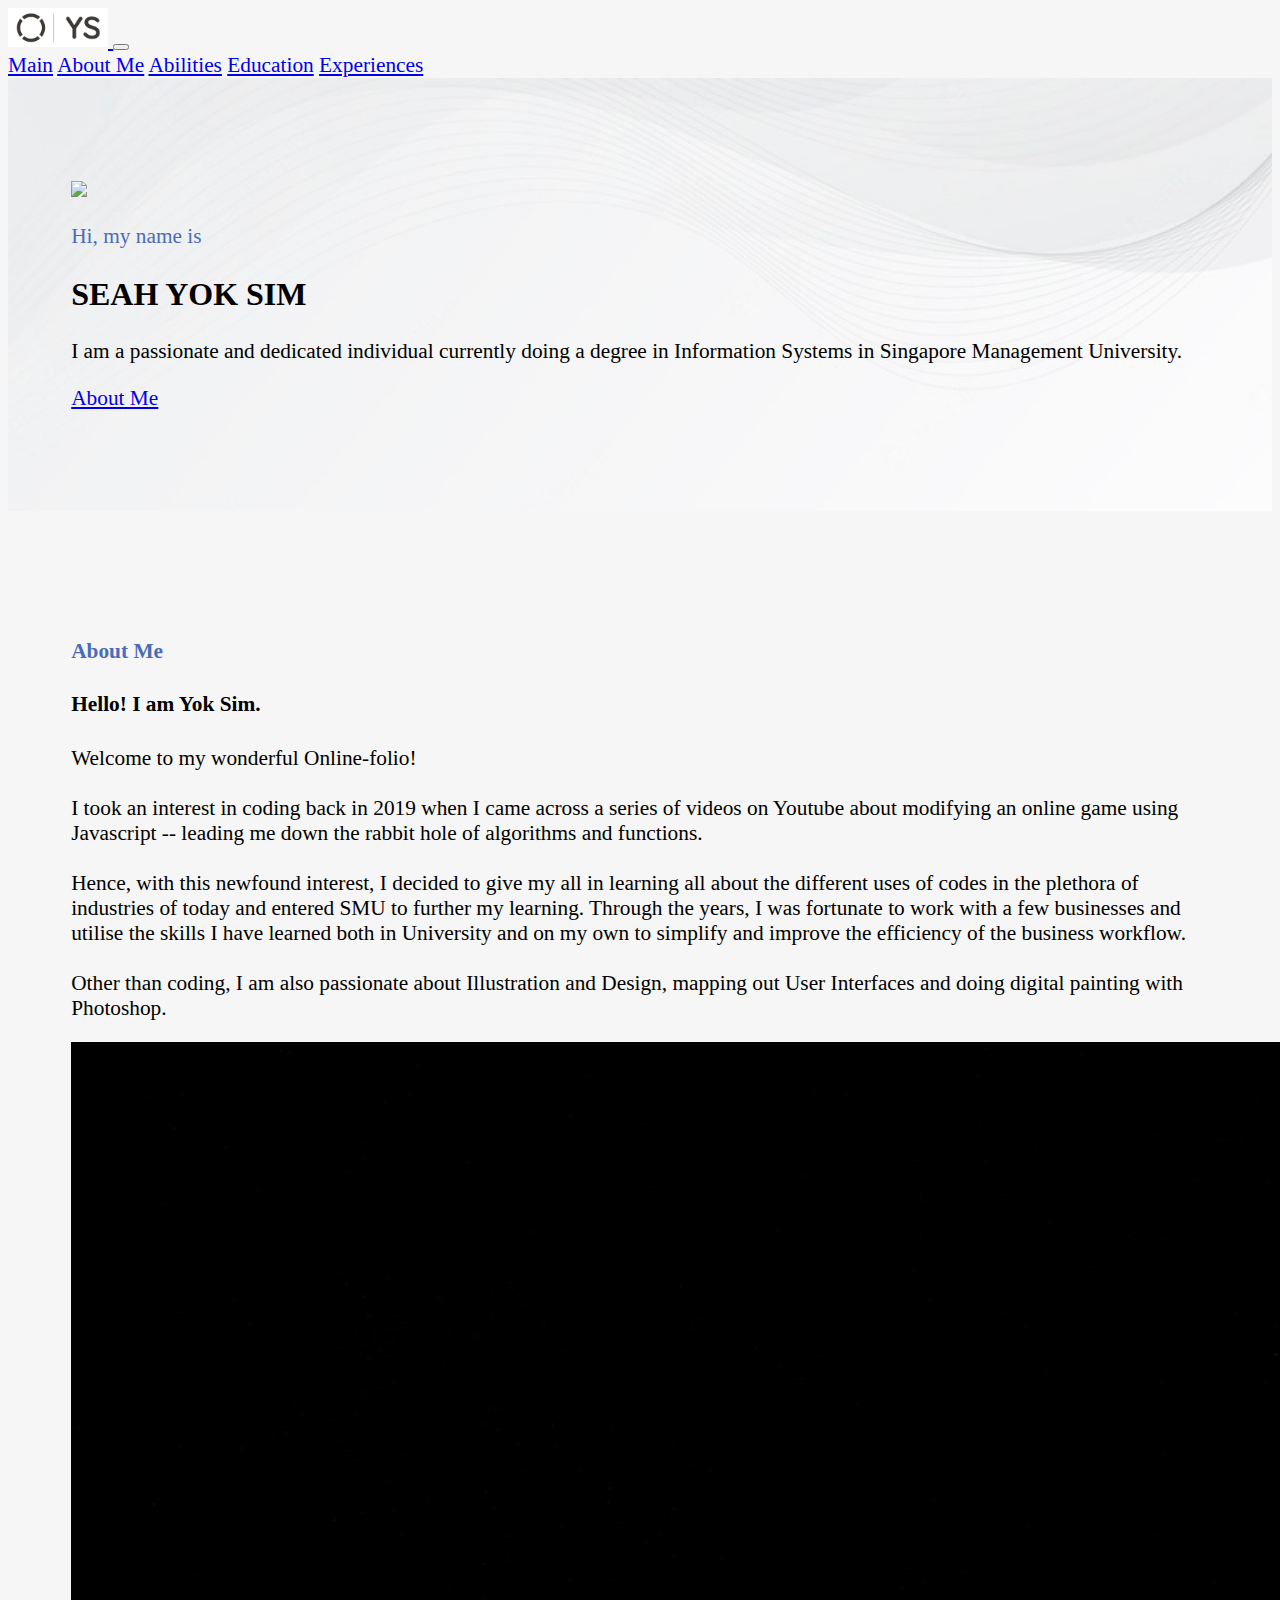
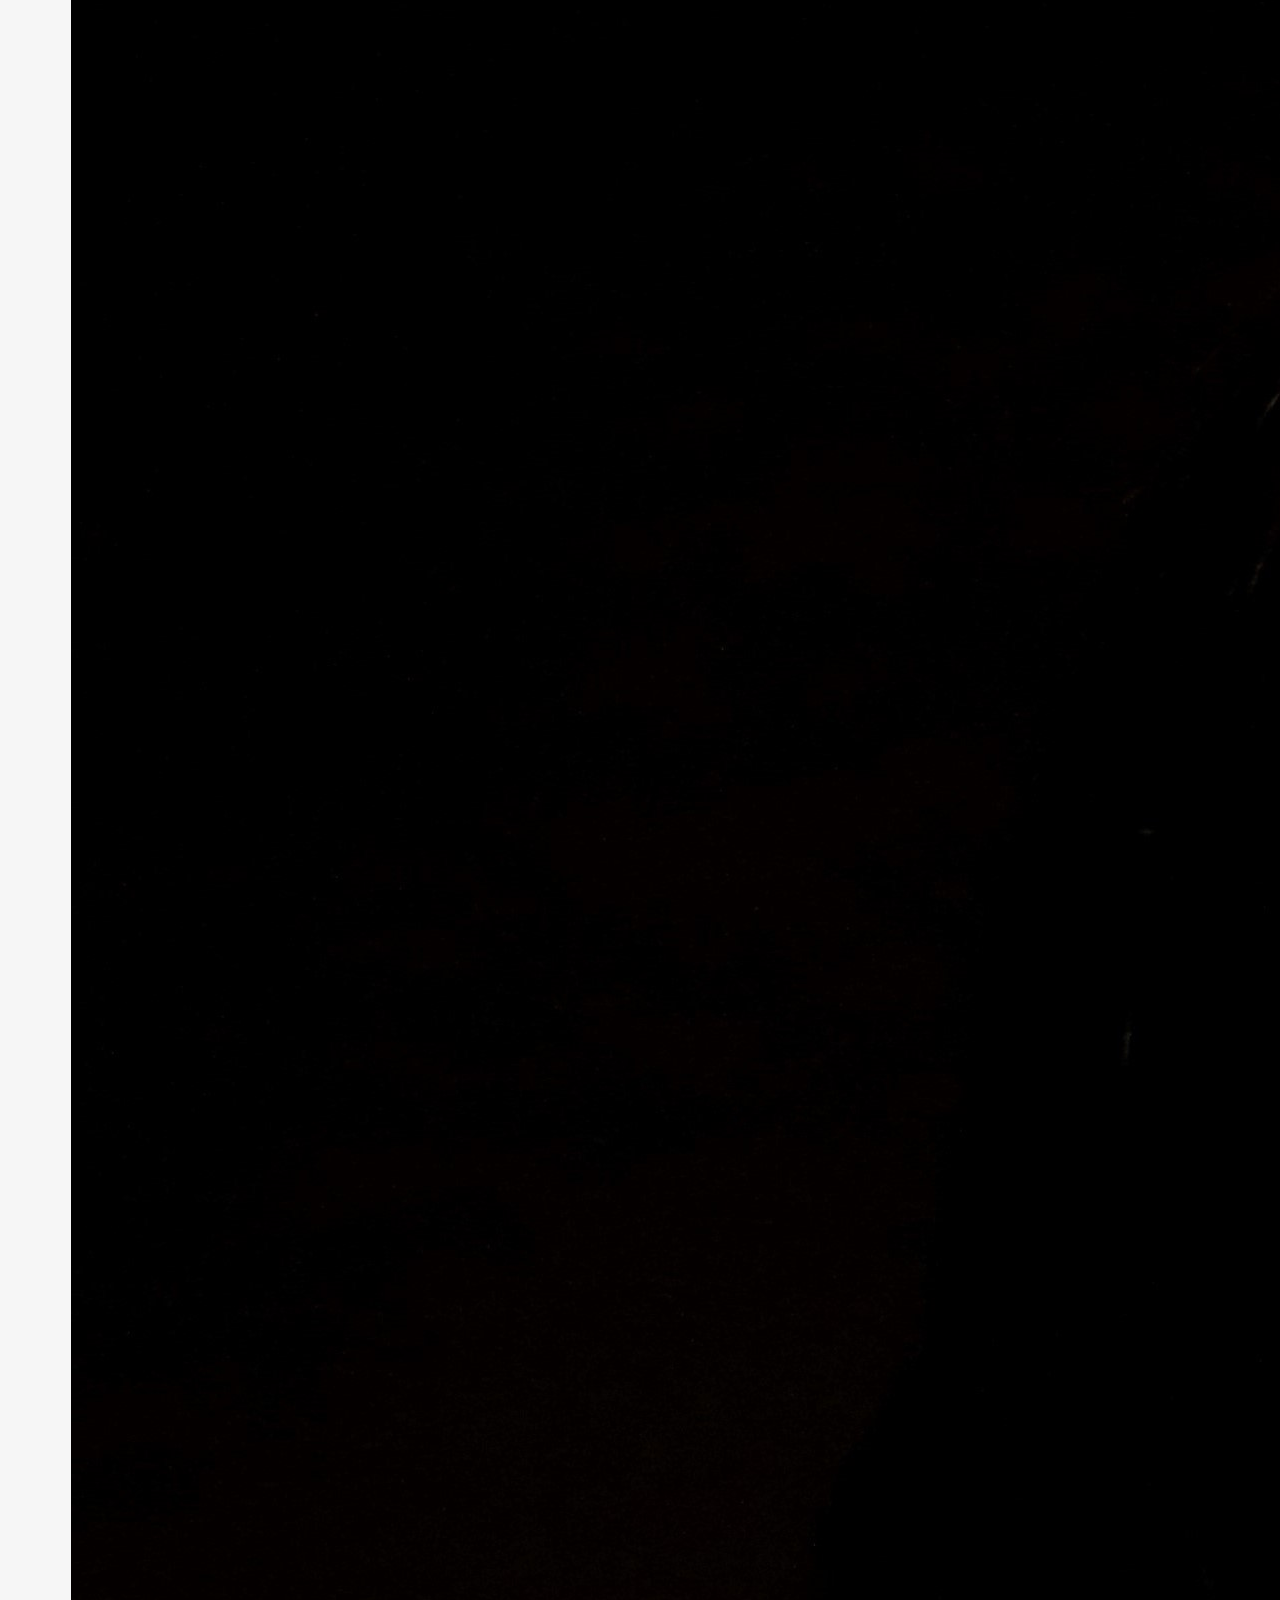
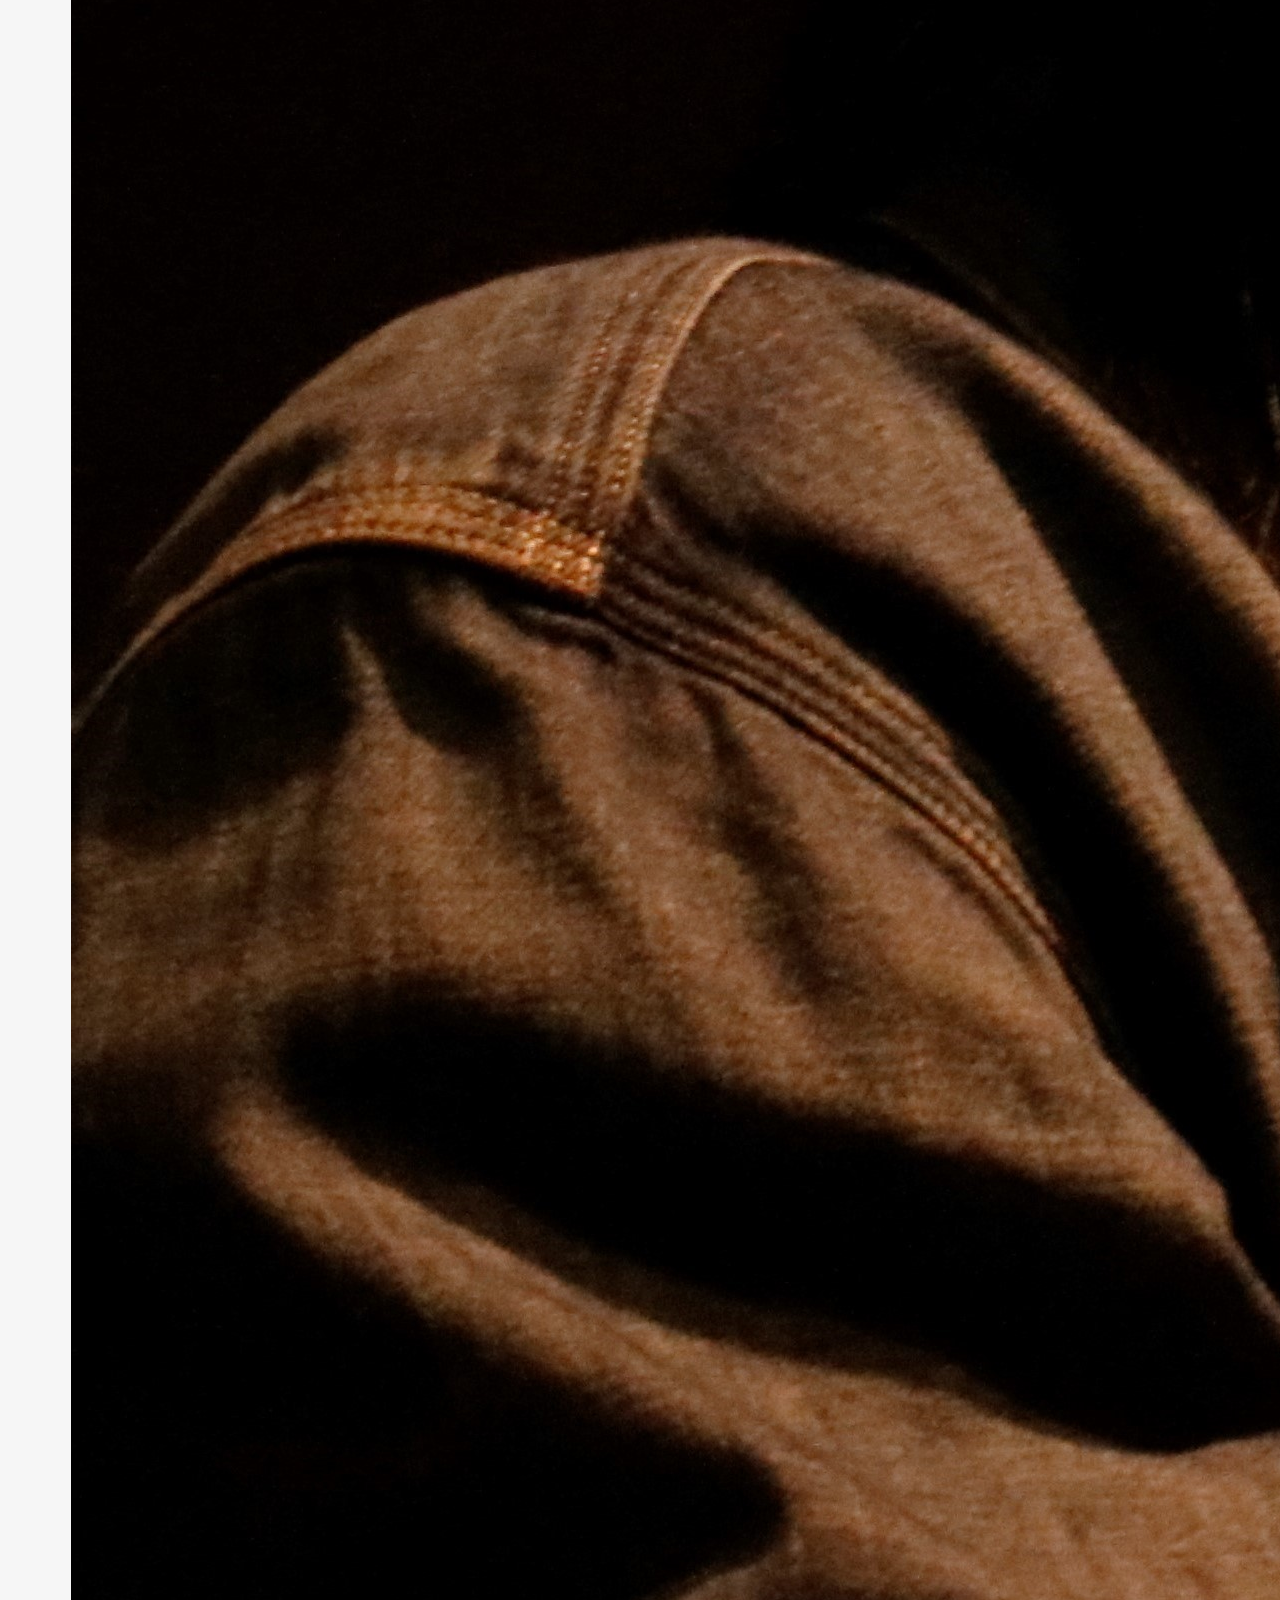
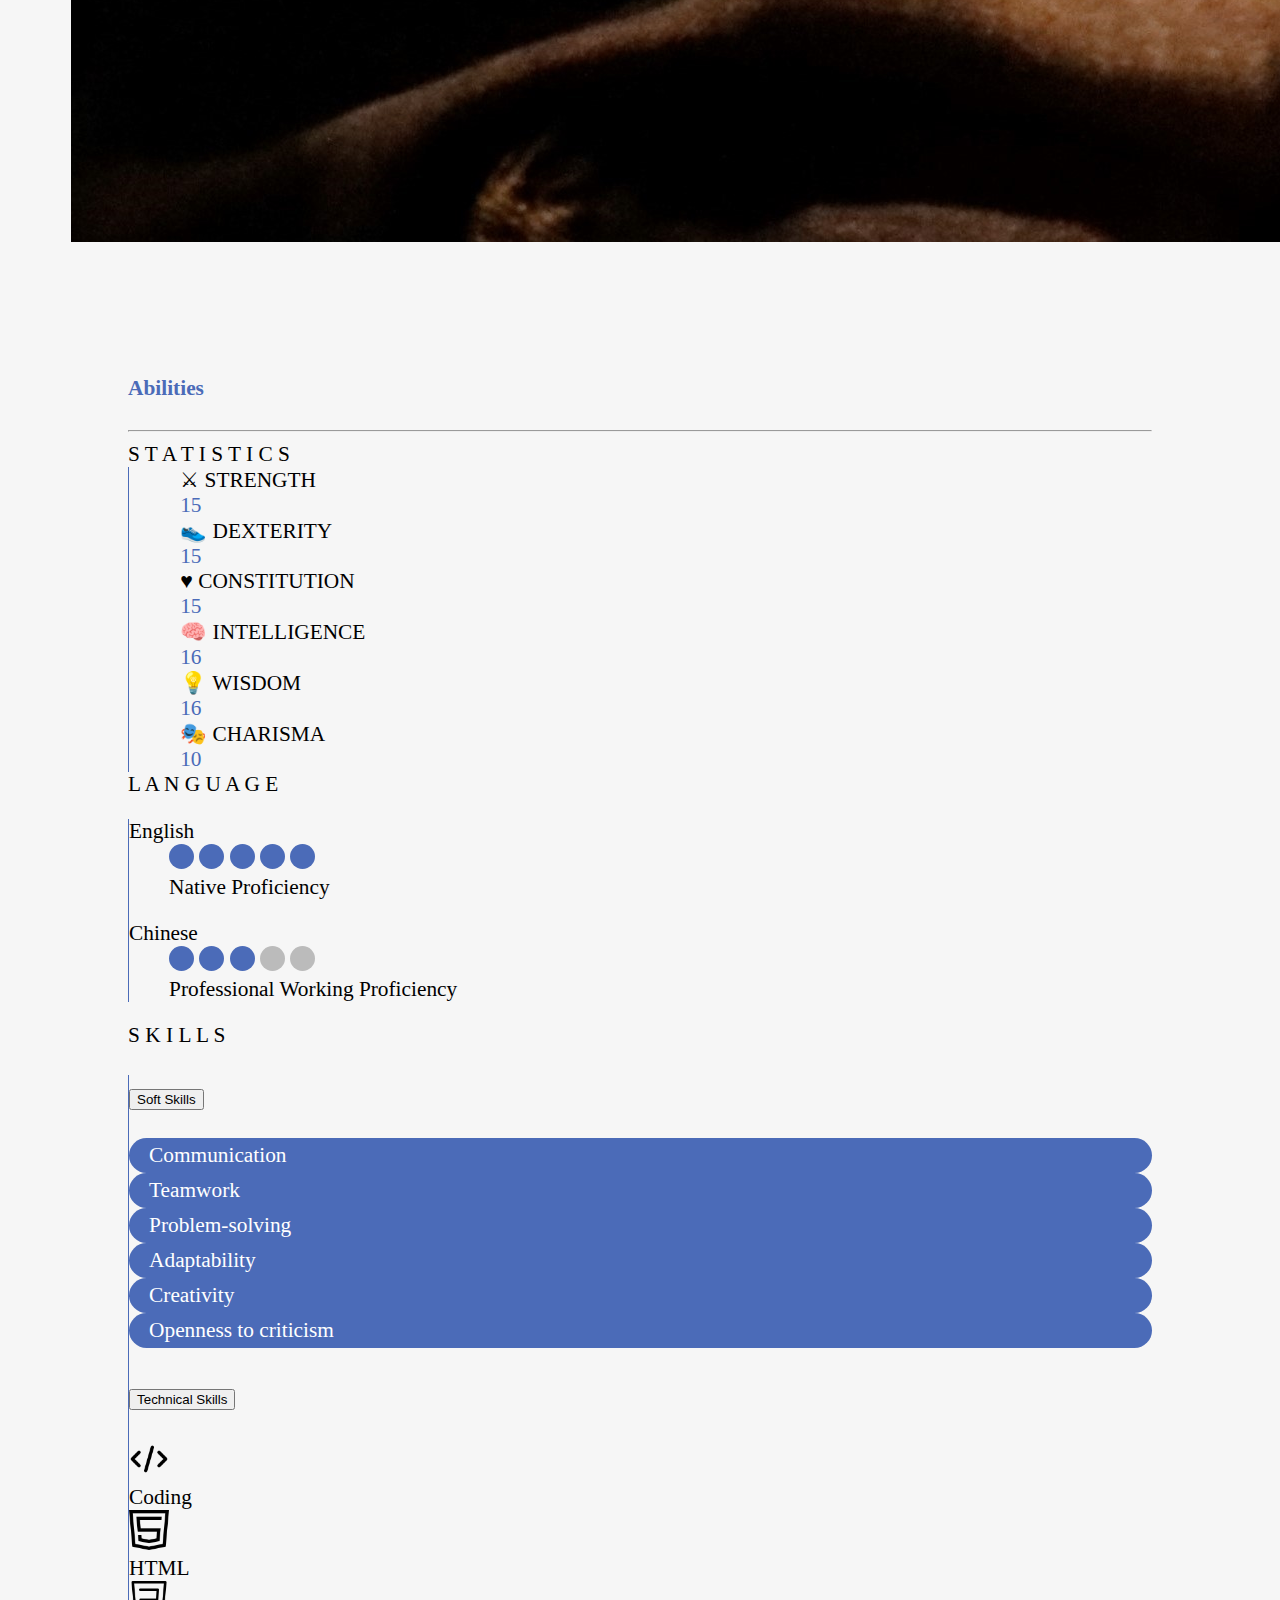
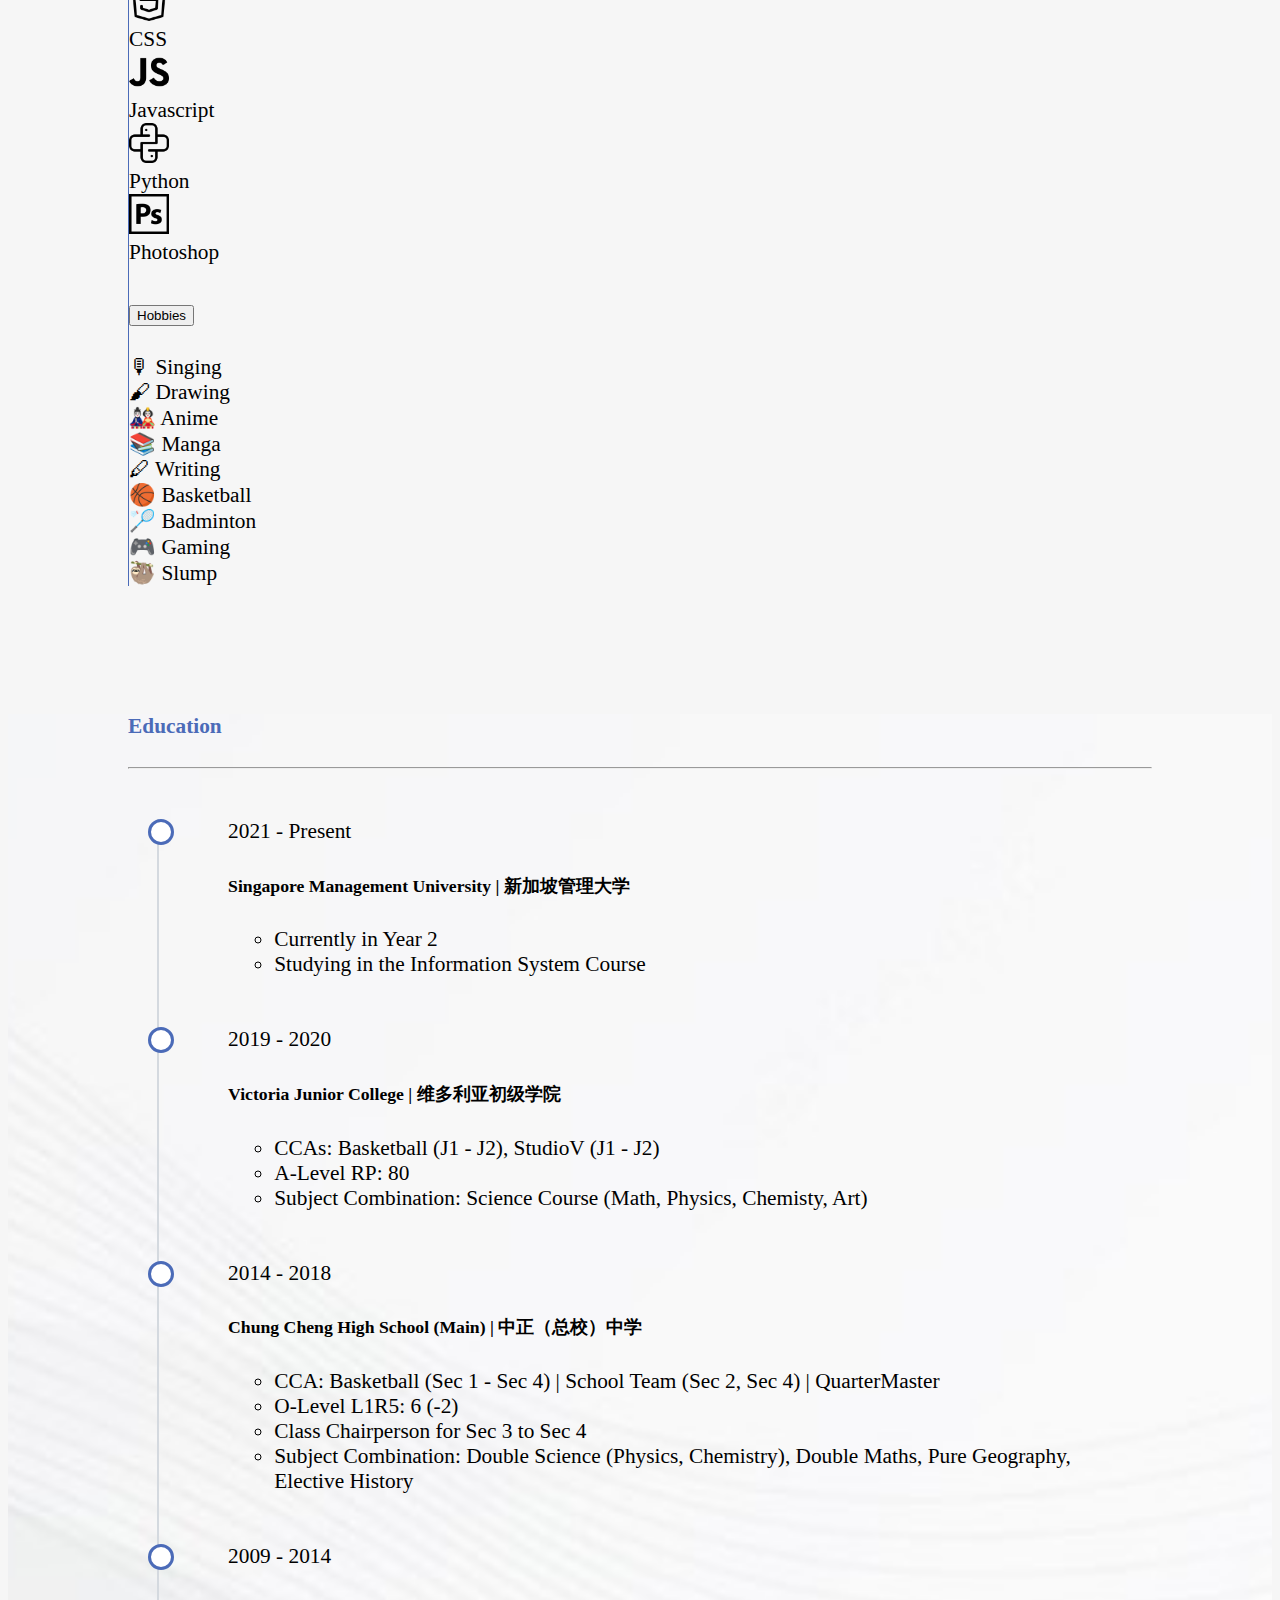
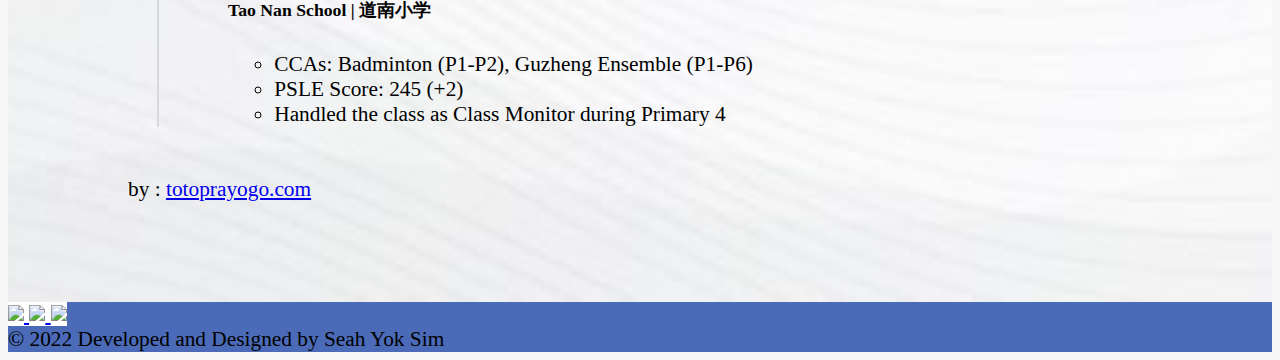
==== commit 815dec9a: "Update index.html" ====
--- a/index.html
+++ b/index.html
@@ -81,11 +81,11 @@
                             </h4>
                             <h4>Hello! I am Yok Sim.</h4>
                             Welcome to my wonderful Online-folio!
-                            
+                            <br><br>
                             I took an interest in coding back in 2019 when I came across a series of videos on Youtube about modifying an online game using Javascript -- leading me down the rabbit hole of algorithms and functions.
-                            
+                            <br><br>
                             Hence, with this newfound interest, I decided to give my all in learning all about the different uses of codes in the plethora of industries of today and entered SMU to further my learning. Through the years, I was fortunate to work with a few businesses and utilise the skills I have learned both in University and on my own to simplify and improve the efficiency of the business workflow.
-                            
+                            <br><br>
                             Other than coding, I am also passionate about Illustration and Design, mapping out User Interfaces and doing digital painting with Photoshop.
                         </p>
                     </div>
